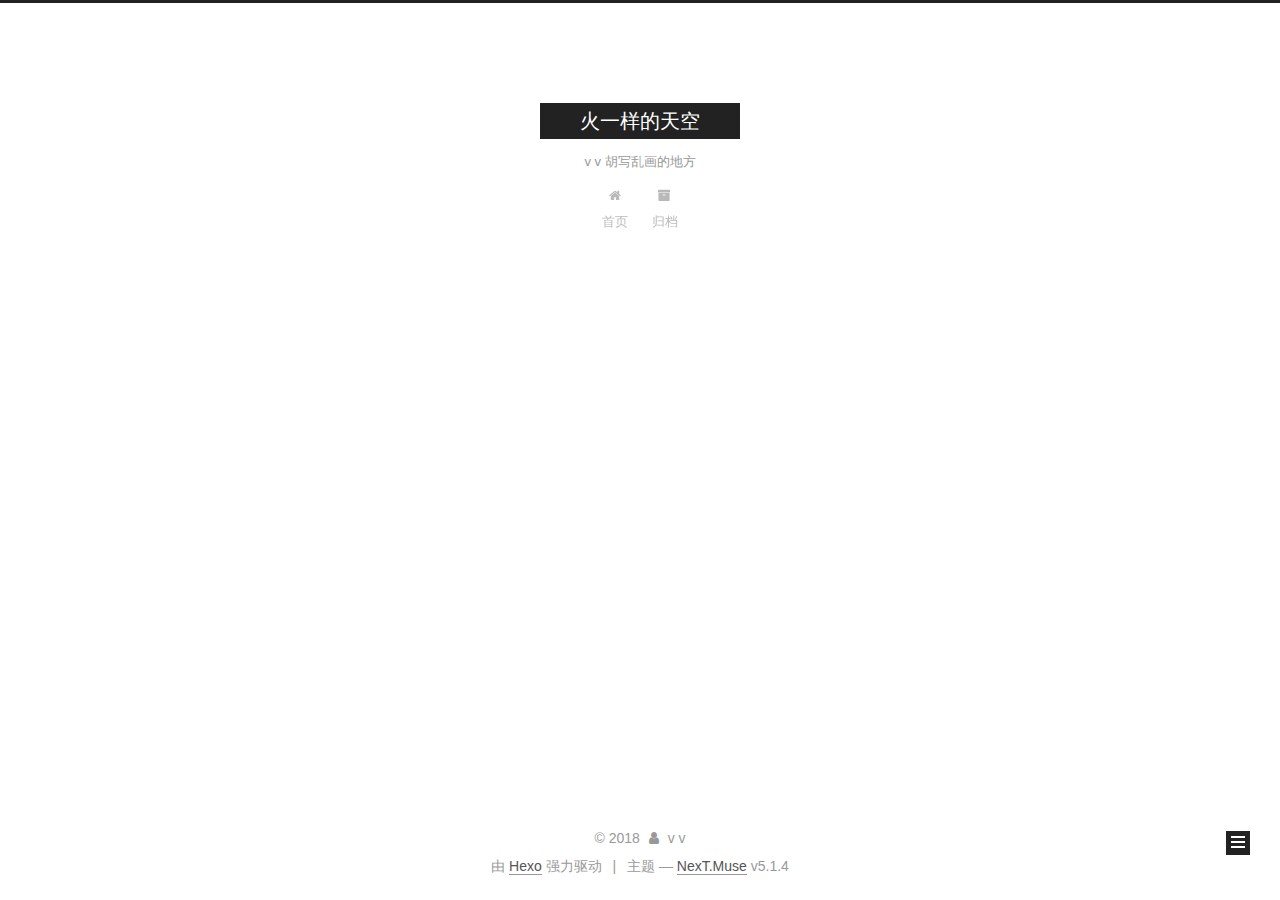
==== archives/index.html @ efc201fd "Site updated: 2018-07-16 17:12:53" ====
<!DOCTYPE html>



  


<html class="theme-next muse use-motion" lang="zh-Hans">
<head>
  <meta charset="UTF-8"/>
<meta http-equiv="X-UA-Compatible" content="IE=edge" />
<meta name="viewport" content="width=device-width, initial-scale=1, maximum-scale=1"/>
<meta name="theme-color" content="#222">









<meta http-equiv="Cache-Control" content="no-transform" />
<meta http-equiv="Cache-Control" content="no-siteapp" />
















  
  
  <link href="/lib/fancybox/source/jquery.fancybox.css?v=2.1.5" rel="stylesheet" type="text/css" />







<link href="/lib/font-awesome/css/font-awesome.min.css?v=4.6.2" rel="stylesheet" type="text/css" />

<link href="/css/main.css?v=5.1.4" rel="stylesheet" type="text/css" />


  <link rel="apple-touch-icon" sizes="180x180" href="/images/apple-touch-icon-next.png?v=5.1.4">


  <link rel="icon" type="image/png" sizes="32x32" href="/images/favicon-32x32-next.png?v=5.1.4">


  <link rel="icon" type="image/png" sizes="16x16" href="/images/favicon-16x16-next.png?v=5.1.4">


  <link rel="mask-icon" href="/images/logo.svg?v=5.1.4" color="#222">





  <meta name="keywords" content="Hexo, NexT" />










<meta property="og:type" content="website">
<meta property="og:title" content="火一样的天空">
<meta property="og:url" content="https://mao1yang.github.io/archives/index.html">
<meta property="og:site_name" content="火一样的天空">
<meta property="og:locale" content="zh-Hans">
<meta name="twitter:card" content="summary">
<meta name="twitter:title" content="火一样的天空">



<script type="text/javascript" id="hexo.configurations">
  var NexT = window.NexT || {};
  var CONFIG = {
    root: '/',
    scheme: 'Muse',
    version: '5.1.4',
    sidebar: {"position":"left","display":"post","offset":12,"b2t":false,"scrollpercent":false,"onmobile":false},
    fancybox: true,
    tabs: true,
    motion: {"enable":true,"async":false,"transition":{"post_block":"fadeIn","post_header":"slideDownIn","post_body":"slideDownIn","coll_header":"slideLeftIn","sidebar":"slideUpIn"}},
    duoshuo: {
      userId: '0',
      author: '博主'
    },
    algolia: {
      applicationID: '',
      apiKey: '',
      indexName: '',
      hits: {"per_page":10},
      labels: {"input_placeholder":"Search for Posts","hits_empty":"We didn't find any results for the search: ${query}","hits_stats":"${hits} results found in ${time} ms"}
    }
  };
</script>



  <link rel="canonical" href="https://mao1yang.github.io/archives/"/>





  <title>归档 | 火一样的天空</title>
  








</head>

<body itemscope itemtype="http://schema.org/WebPage" lang="zh-Hans">

  
  
    
  

  <div class="container sidebar-position-left page-archive">
    <div class="headband"></div>

    <header id="header" class="header" itemscope itemtype="http://schema.org/WPHeader">
      <div class="header-inner"><div class="site-brand-wrapper">
  <div class="site-meta ">
    

    <div class="custom-logo-site-title">
      <a href="/"  class="brand" rel="start">
        <span class="logo-line-before"><i></i></span>
        <span class="site-title">火一样的天空</span>
        <span class="logo-line-after"><i></i></span>
      </a>
    </div>
      
        <p class="site-subtitle">v v 胡写乱画的地方</p>
      
  </div>

  <div class="site-nav-toggle">
    <button>
      <span class="btn-bar"></span>
      <span class="btn-bar"></span>
      <span class="btn-bar"></span>
    </button>
  </div>
</div>

<nav class="site-nav">
  

  
    <ul id="menu" class="menu">
      
        
        <li class="menu-item menu-item-home">
          <a href="/" rel="section">
            
              <i class="menu-item-icon fa fa-fw fa-home"></i> <br />
            
            首页
          </a>
        </li>
      
        
        <li class="menu-item menu-item-archives">
          <a href="/archives/" rel="section">
            
              <i class="menu-item-icon fa fa-fw fa-archive"></i> <br />
            
            归档
          </a>
        </li>
      

      
    </ul>
  

  
</nav>



 </div>
    </header>

    <main id="main" class="main">
      <div class="main-inner">
        <div class="content-wrap">
          <div id="content" class="content">
            

  
  
  
  <div class="post-block archive">
    <div id="posts" class="posts-collapse">
      <span class="archive-move-on"></span>

      <span class="archive-page-counter">
        
        
        
          
        
        嗯..! 目前共计 1 篇日志。 继续努力。
      </span>

      

        
        
        

        
          
          <div class="collection-title">
            <h1 class="archive-year" id="archive-year-2018">2018</h1>
          </div>
        
        

        

  <article class="post post-type-normal" itemscope itemtype="http://schema.org/Article">
    <header class="post-header">

      <h2 class="post-title">
        
            <a class="post-title-link" href="/2018/07/16/hello-world/" itemprop="url">
              
                <span itemprop="name">Hello World TEST</span>
              
            </a>
        
      </h2>

      <div class="post-meta">
        <time class="post-time" itemprop="dateCreated"
              datetime="2018-07-16T15:25:06+02:00"
              content="2018-07-16" >
          07-16
        </time>
      </div>

    </header>
  </article>



      

    </div>
  </div>
  
  
  

  



          </div>
          


          

        </div>
        
          
  
  <div class="sidebar-toggle">
    <div class="sidebar-toggle-line-wrap">
      <span class="sidebar-toggle-line sidebar-toggle-line-first"></span>
      <span class="sidebar-toggle-line sidebar-toggle-line-middle"></span>
      <span class="sidebar-toggle-line sidebar-toggle-line-last"></span>
    </div>
  </div>

  <aside id="sidebar" class="sidebar">
    
    <div class="sidebar-inner">

      

      

      <section class="site-overview-wrap sidebar-panel sidebar-panel-active">
        <div class="site-overview">
          <div class="site-author motion-element" itemprop="author" itemscope itemtype="http://schema.org/Person">
            
              <p class="site-author-name" itemprop="name">v v</p>
              <p class="site-description motion-element" itemprop="description"></p>
          </div>

          <nav class="site-state motion-element">

            
              <div class="site-state-item site-state-posts">
              
                <a href="/archives/">
              
                  <span class="site-state-item-count">1</span>
                  <span class="site-state-item-name">日志</span>
                </a>
              </div>
            

            

            

          </nav>

          

          

          
          

          
          

          

        </div>
      </section>

      

      

    </div>
  </aside>


        
      </div>
    </main>

    <footer id="footer" class="footer">
      <div class="footer-inner">
        <div class="copyright">&copy; <span itemprop="copyrightYear">2018</span>
  <span class="with-love">
    <i class="fa fa-user"></i>
  </span>
  <span class="author" itemprop="copyrightHolder">v v</span>

  
</div>


  <div class="powered-by">由 <a class="theme-link" target="_blank" href="https://hexo.io">Hexo</a> 强力驱动</div>



  <span class="post-meta-divider">|</span>



  <div class="theme-info">主题 &mdash; <a class="theme-link" target="_blank" href="https://github.com/iissnan/hexo-theme-next">NexT.Muse</a> v5.1.4</div>




        







        
      </div>
    </footer>

    
      <div class="back-to-top">
        <i class="fa fa-arrow-up"></i>
        
      </div>
    

    

  </div>

  

<script type="text/javascript">
  if (Object.prototype.toString.call(window.Promise) !== '[object Function]') {
    window.Promise = null;
  }
</script>









  












  
  
    <script type="text/javascript" src="/lib/jquery/index.js?v=2.1.3"></script>
  

  
  
    <script type="text/javascript" src="/lib/fastclick/lib/fastclick.min.js?v=1.0.6"></script>
  

  
  
    <script type="text/javascript" src="/lib/jquery_lazyload/jquery.lazyload.js?v=1.9.7"></script>
  

  
  
    <script type="text/javascript" src="/lib/velocity/velocity.min.js?v=1.2.1"></script>
  

  
  
    <script type="text/javascript" src="/lib/velocity/velocity.ui.min.js?v=1.2.1"></script>
  

  
  
    <script type="text/javascript" src="/lib/fancybox/source/jquery.fancybox.pack.js?v=2.1.5"></script>
  


  


  <script type="text/javascript" src="/js/src/utils.js?v=5.1.4"></script>

  <script type="text/javascript" src="/js/src/motion.js?v=5.1.4"></script>



  
  

  

  


  <script type="text/javascript" src="/js/src/bootstrap.js?v=5.1.4"></script>



  


  




	





  





  












  





  

  

  

  
  

  

  

  

</body>
</html>
---- css/main.css ----
/* normalize.css v3.0.2 | MIT License | git.io/normalize */
html {
  font-family: sans-serif; /* 1 */
  -ms-text-size-adjust: 100%; /* 2 */
  -webkit-text-size-adjust: 100%; /* 2 */
}
body {
  margin: 0;
}
article,
aside,
details,
figcaption,
figure,
footer,
header,
hgroup,
main,
menu,
nav,
section,
summary {
  display: block;
}
audio,
canvas,
progress,
video {
  display: inline-block; /* 1 */
  vertical-align: baseline; /* 2 */
}
audio:not([controls]) {
  display: none;
  height: 0;
}
[hidden],
template {
  display: none;
}
a {
  background-color: transparent;
}
a:active,
a:hover {
  outline: 0;
}
abbr[title] {
  border-bottom: 1px dotted;
}
b,
strong {
  font-weight: bold;
}
dfn {
  font-style: italic;
}
h1 {
  font-size: 2em;
  margin: 0.67em 0;
}
mark {
  background: #ff0;
  color: #000;
}
small {
  font-size: 80%;
}
sub,
sup {
  font-size: 75%;
  line-height: 0;
  position: relative;
  vertical-align: baseline;
}
sup {
  top: -0.5em;
}
sub {
  bottom: -0.25em;
}
img {
  border: 0;
}
svg:not(:root) {
  overflow: hidden;
}
figure {
  margin: 1em 40px;
}
hr {
  -moz-box-sizing: content-box;
  box-sizing: content-box;
  height: 0;
}
pre {
  overflow: auto;
}
code,
kbd,
pre,
samp {
  font-family: monospace, monospace;
  font-size: 1em;
}
button,
input,
optgroup,
select,
textarea {
  color: inherit; /* 1 */
  font: inherit; /* 2 */
  margin: 0; /* 3 */
}
button {
  overflow: visible;
}
button,
select {
  text-transform: none;
}
button,
html input[type="button"],
input[type="reset"],
input[type="submit"] {
  -webkit-appearance: button; /* 2 */
  cursor: pointer; /* 3 */
}
button[disabled],
html input[disabled] {
  cursor: default;
}
button::-moz-focus-inner,
input::-moz-focus-inner {
  border: 0;
  padding: 0;
}
input {
  line-height: normal;
}
input[type="checkbox"],
input[type="radio"] {
  box-sizing: border-box; /* 1 */
  padding: 0; /* 2 */
}
input[type="number"]::-webkit-inner-spin-button,
input[type="number"]::-webkit-outer-spin-button {
  height: auto;
}
input[type="search"] {
  -webkit-appearance: textfield; /* 1 */
  -moz-box-sizing: content-box;
  -webkit-box-sizing: content-box; /* 2 */
  box-sizing: content-box;
}
input[type="search"]::-webkit-search-cancel-button,
input[type="search"]::-webkit-search-decoration {
  -webkit-appearance: none;
}
fieldset {
  border: 1px solid #c0c0c0;
  margin: 0 2px;
  padding: 0.35em 0.625em 0.75em;
}
legend {
  border: 0; /* 1 */
  padding: 0; /* 2 */
}
textarea {
  overflow: auto;
}
optgroup {
  font-weight: bold;
}
table {
  border-collapse: collapse;
  border-spacing: 0;
}
td,
th {
  padding: 0;
}
::selection {
  background: #262a30;
  color: #fff;
}
body {
  position: relative;
  font-family: 'Lato', "PingFang SC", "Microsoft YaHei", sans-serif;
  font-size: 14px;
  line-height: 2;
  color: #555;
  background: #fff;
}
@media (max-width: 767px) {
  body {
    padding-right: 0 !important;
  }
}
@media (min-width: 768px) and (max-width: 991px) {
  body {
    padding-right: 0 !important;
  }
}
@media (min-width: 1600px) {
  body {
    font-size: 16px;
  }
}
h1,
h2,
h3,
h4,
h5,
h6 {
  margin: 0;
  padding: 0;
  font-weight: bold;
  line-height: 1.5;
  font-family: 'Lato', "PingFang SC", "Microsoft YaHei", sans-serif;
}
h2,
h3,
h4,
h5,
h6 {
  margin: 20px 0 15px;
}
h1 {
  font-size: 22px;
}
@media (max-width: 767px) {
  h1 {
    font-size: 18px;
  }
}
h2 {
  font-size: 20px;
}
@media (max-width: 767px) {
  h2 {
    font-size: 16px;
  }
}
h3 {
  font-size: 18px;
}
@media (max-width: 767px) {
  h3 {
    font-size: 14px;
  }
}
h4 {
  font-size: 16px;
}
@media (max-width: 767px) {
  h4 {
    font-size: 12px;
  }
}
h5 {
  font-size: 14px;
}
@media (max-width: 767px) {
  h5 {
    font-size: 10px;
  }
}
h6 {
  font-size: 12px;
}
@media (max-width: 767px) {
  h6 {
    font-size: 8px;
  }
}
p {
  margin: 0 0 20px 0;
}
a {
  color: #555;
  text-decoration: none;
  outline: none;
  border-bottom: 1px solid #999;
  word-wrap: break-word;
}
a:hover {
  color: #222;
  border-bottom-color: #222;
}
blockquote {
  margin: 0;
  padding: 0;
}
img {
  display: block;
  margin: auto;
  max-width: 100%;
  height: auto;
}
hr {
  margin: 40px 0;
  height: 3px;
  border: none;
  background-color: #ddd;
  background-image: repeating-linear-gradient(-45deg, #fff, #fff 4px, transparent 4px, transparent 8px);
}
blockquote {
  padding: 0 15px;
  color: #666;
  border-left: 4px solid #ddd;
}
blockquote cite::before {
  content: "-";
  padding: 0 5px;
}
dt {
  font-weight: 700;
}
dd {
  margin: 0;
  padding: 0;
}
kbd {
  border: 1px solid #ccc;
  border-radius: 0.2em;
  box-shadow: 0.1em 0.1em 0.2em rgba(0,0,0,0.1);
  background-color: #f9f9f9;
  font-family: inherit;
  background-image: -webkit-linear-gradient(top, #eee, #fff, #eee);
  padding: 0.1em 0.3em;
  white-space: nowrap;
}
.text-left {
  text-align: left;
}
.text-center {
  text-align: center;
}
.text-right {
  text-align: right;
}
.text-justify {
  text-align: justify;
}
.text-nowrap {
  white-space: nowrap;
}
.text-lowercase {
  text-transform: lowercase;
}
.text-uppercase {
  text-transform: uppercase;
}
.text-capitalize {
  text-transform: capitalize;
}
.center-block {
  display: block;
  margin-left: auto;
  margin-right: auto;
}
.clearfix:before,
.clearfix:after {
  content: " ";
  display: table;
}
.clearfix:after {
  clear: both;
}
.pullquote {
  width: 45%;
}
.pullquote.left {
  float: left;
  margin-left: 5px;
  margin-right: 10px;
}
.pullquote.right {
  float: right;
  margin-left: 10px;
  margin-right: 5px;
}
.affix.affix.affix {
  position: fixed;
}
.translation {
  margin-top: -20px;
  font-size: 14px;
  color: #999;
}
.scrollbar-measure {
  width: 100px;
  height: 100px;
  overflow: scroll;
  position: absolute;
  top: -9999px;
}
.use-motion .motion-element {
  opacity: 0;
}
table {
  margin: 20px 0;
  width: 100%;
  border-collapse: collapse;
  border-spacing: 0;
  border: 1px solid #ddd;
  font-size: 14px;
  table-layout: fixed;
  word-wrap: break-all;
}
table>tbody>tr:nth-of-type(odd) {
  background-color: #f9f9f9;
}
table>tbody>tr:hover {
  background-color: #f5f5f5;
}
caption,
th,
td {
  padding: 8px;
  text-align: left;
  vertical-align: middle;
  font-weight: normal;
}
th,
td {
  border-bottom: 3px solid #ddd;
  border-right: 1px solid #eee;
}
th {
  padding-bottom: 10px;
  font-weight: 700;
}
td {
  border-bottom-width: 1px;
}
html,
body {
  height: 100%;
}
.container {
  position: relative;
  min-height: 100%;
}
.header-inner {
  margin: 0 auto;
  padding: 100px 0 70px;
  width: 700px;
}
@media (min-width: 1600px) {
  .container .header-inner {
    width: 900px;
  }
}
.main {
  padding-bottom: 150px;
}
.main-inner {
  margin: 0 auto;
  width: 700px;
}
@media (min-width: 1600px) {
  .container .main-inner {
    width: 900px;
  }
}
.footer {
  position: absolute;
  left: 0;
  bottom: 0;
  width: 100%;
  min-height: 50px;
}
.footer-inner {
  box-sizing: border-box;
  margin: 20px auto;
  width: 700px;
}
@media (min-width: 1600px) {
  .container .footer-inner {
    width: 900px;
  }
}
pre,
.highlight {
  overflow: auto;
  margin: 20px 0;
  padding: 0;
  font-size: 13px;
  color: #4d4d4c;
  background: #f7f7f7;
  line-height: 1.6;
}
pre,
code {
  font-family: consolas, Menlo, "PingFang SC", "Microsoft YaHei", monospace;
}
code {
  padding: 2px 4px;
  word-wrap: break-word;
  color: #555;
  background: #eee;
  border-radius: 3px;
  font-size: 13px;
}
pre {
  padding: 10px;
}
pre code {
  padding: 0;
  color: #4d4d4c;
  background: none;
  text-shadow: none;
}
.highlight {
  border-radius: 1px;
}
.highlight pre {
  border: none;
  margin: 0;
  padding: 10px 0;
}
.highlight table {
  margin: 0;
  width: auto;
  border: none;
}
.highlight td {
  border: none;
  padding: 0;
}
.highlight figcaption {
  font-size: 1em;
  color: #4d4d4c;
  line-height: 1em;
  margin-bottom: 1em;
}
.highlight figcaption:before,
.highlight figcaption:after {
  content: " ";
  display: table;
}
.highlight figcaption:after {
  clear: both;
}
.highlight figcaption a {
  float: right;
  color: #4d4d4c;
}
.highlight figcaption a:hover {
  border-bottom-color: #4d4d4c;
}
.highlight .gutter pre {
  padding-left: 10px;
  padding-right: 10px;
  color: #869194;
  text-align: right;
  background-color: #eff2f3;
}
.highlight .code pre {
  width: 100%;
  padding-left: 10px;
  padding-right: 10px;
  background-color: #f7f7f7;
}
.highlight .line {
  height: 20px;
}
.gutter {
  -webkit-user-select: none;
  -moz-user-select: none;
  -ms-user-select: none;
  user-select: none;
}
.gist table {
  width: auto;
}
.gist table td {
  border: none;
}
pre .deletion {
  background: #fdd;
}
pre .addition {
  background: #dfd;
}
pre .meta {
  color: #8959a8;
}
pre .comment {
  color: #8e908c;
}
pre .variable,
pre .attribute,
pre .tag,
pre .regexp,
pre .ruby .constant,
pre .xml .tag .title,
pre .xml .pi,
pre .xml .doctype,
pre .html .doctype,
pre .css .id,
pre .css .class,
pre .css .pseudo {
  color: #c82829;
}
pre .number,
pre .preprocessor,
pre .built_in,
pre .literal,
pre .params,
pre .constant,
pre .command {
  color: #f5871f;
}
pre .ruby .class .title,
pre .css .rules .attribute,
pre .string,
pre .value,
pre .inheritance,
pre .header,
pre .ruby .symbol,
pre .xml .cdata,
pre .special,
pre .number,
pre .formula {
  color: #718c00;
}
pre .title,
pre .css .hexcolor {
  color: #3e999f;
}
pre .function,
pre .python .decorator,
pre .python .title,
pre .ruby .function .title,
pre .ruby .title .keyword,
pre .perl .sub,
pre .javascript .title,
pre .coffeescript .title {
  color: #4271ae;
}
pre .keyword,
pre .javascript .function {
  color: #8959a8;
}
.full-image.full-image.full-image.full-image {
  border: none;
  max-width: 100%;
  width: auto;
  margin: 20px auto 25px;
}
@media (min-width: 992px) {
  .full-image.full-image.full-image.full-image {
    max-width: none;
    width: 110%;
    margin: 25px -5%;
  }
}
.blockquote-center,
.page-home .post-type-quote blockquote,
.page-post-detail .post-type-quote blockquote {
  position: relative;
  margin: 40px 0;
  padding: 0;
  border-left: none;
  text-align: center;
}
.blockquote-center::before,
.page-home .post-type-quote blockquote::before,
.page-post-detail .post-type-quote blockquote::before,
.blockquote-center::after,
.page-home .post-type-quote blockquote::after,
.page-post-detail .post-type-quote blockquote::after {
  position: absolute;
  content: ' ';
  display: block;
  width: 100%;
  height: 24px;
  opacity: 0.2;
  background-repeat: no-repeat;
  background-position: 0 -6px;
  background-size: 22px 22px;
}
.blockquote-center::before,
.page-home .post-type-quote blockquote::before,
.page-post-detail .post-type-quote blockquote::before {
  top: -20px;
  background-image: url("../images/quote-l.svg");
  border-top: 1px solid #ccc;
}
.blockquote-center::after,
.page-home .post-type-quote blockquote::after,
.page-post-detail .post-type-quote blockquote::after {
  bottom: -20px;
  background-image: url("../images/quote-r.svg");
  border-bottom: 1px solid #ccc;
  background-position: 100% 8px;
}
.blockquote-center p,
.page-home .post-type-quote blockquote p,
.page-post-detail .post-type-quote blockquote p,
.blockquote-center div,
.page-home .post-type-quote blockquote div,
.page-post-detail .post-type-quote blockquote div {
  text-align: center;
}
.post .post-body .group-picture img {
  box-sizing: border-box;
  padding: 0 3px;
  border: none;
}
.post .group-picture-row {
  overflow: hidden;
  margin-top: 6px;
}
.post .group-picture-row:first-child {
  margin-top: 0;
}
.post .group-picture-column {
  float: left;
}
.page-post-detail .post-body .group-picture-column {
  float: none;
  margin-top: 10px;
  width: auto !important;
}
.page-post-detail .post-body .group-picture-column img {
  margin: 0 auto;
}
.page-archive .group-picture-container {
  overflow: hidden;
}
.page-archive .group-picture-row {
  float: left;
}
.page-archive .group-picture-row:first-child {
  margin-top: 6px;
}
.page-archive .group-picture-column {
  max-width: 150px;
  max-height: 150px;
}
.post-body .note {
  position: relative;
  padding: 15px;
  margin-bottom: 20px;
  border: 1px solid #eee;
  border-left-width: 5px;
  border-radius: 3px;
}
.post-body .note h2,
.post-body .note h3,
.post-body .note h4,
.post-body .note h5,
.post-body .note h6 {
  margin-top: 0;
  margin-bottom: 0;
  border-bottom: initial;
  padding-top: 0 !important;
}
.post-body .note p:first-child,
.post-body .note ul:first-child,
.post-body .note ol:first-child,
.post-body .note table:first-child,
.post-body .note pre:first-child,
.post-body .note blockquote:first-child {
  margin-top: 0;
}
.post-body .note p:last-child,
.post-body .note ul:last-child,
.post-body .note ol:last-child,
.post-body .note table:last-child,
.post-body .note pre:last-child,
.post-body .note blockquote:last-child {
  margin-bottom: 0;
}
.post-body .note.default {
  border-left-color: #777;
}
.post-body .note.default h2,
.post-body .note.default h3,
.post-body .note.default h4,
.post-body .note.default h5,
.post-body .note.default h6 {
  color: #777;
}
.post-body .note.primary {
  border-left-color: #6f42c1;
}
.post-body .note.primary h2,
.post-body .note.primary h3,
.post-body .note.primary h4,
.post-body .note.primary h5,
.post-body .note.primary h6 {
  color: #6f42c1;
}
.post-body .note.info {
  border-left-color: #428bca;
}
.post-body .note.info h2,
.post-body .note.info h3,
.post-body .note.info h4,
.post-body .note.info h5,
.post-body .note.info h6 {
  color: #428bca;
}
.post-body .note.success {
  border-left-color: #5cb85c;
}
.post-body .note.success h2,
.post-body .note.success h3,
.post-body .note.success h4,
.post-body .note.success h5,
.post-body .note.success h6 {
  color: #5cb85c;
}
.post-body .note.warning {
  border-left-color: #f0ad4e;
}
.post-body .note.warning h2,
.post-body .note.warning h3,
.post-body .note.warning h4,
.post-body .note.warning h5,
.post-body .note.warning h6 {
  color: #f0ad4e;
}
.post-body .note.danger {
  border-left-color: #d9534f;
}
.post-body .note.danger h2,
.post-body .note.danger h3,
.post-body .note.danger h4,
.post-body .note.danger h5,
.post-body .note.danger h6 {
  color: #d9534f;
}
.post-body .label {
  display: inline;
  padding: 0 2px;
  white-space: nowrap;
}
.post-body .label.default {
  background-color: #f0f0f0;
}
.post-body .label.primary {
  background-color: #efe6f7;
}
.post-body .label.info {
  background-color: #e5f2f8;
}
.post-body .label.success {
  background-color: #e7f4e9;
}
.post-body .label.warning {
  background-color: #fcf6e1;
}
.post-body .label.danger {
  background-color: #fae8eb;
}
.post-body .tabs {
  position: relative;
  display: block;
  margin-bottom: 20px;
  padding-top: 10px;
}
.post-body .tabs ul.nav-tabs {
  margin: 0;
  padding: 0;
  display: flex;
  margin-bottom: -1px;
}
@media (max-width: 413px) {
  .post-body .tabs ul.nav-tabs {
    display: block;
    margin-bottom: 5px;
  }
}
.post-body .tabs ul.nav-tabs li.tab {
  list-style-type: none !important;
  margin: 0 0.25em 0 0;
  border-top: 3px solid transparent;
  border-left: 1px solid transparent;
  border-right: 1px solid transparent;
}
@media (max-width: 413px) {
  .post-body .tabs ul.nav-tabs li.tab {
    margin: initial;
    border-top: 1px solid transparent;
    border-left: 3px solid transparent;
    border-right: 1px solid transparent;
    border-bottom: 1px solid transparent;
  }
}
.post-body .tabs ul.nav-tabs li.tab a {
  outline: 0;
  border-bottom: initial;
  display: block;
  line-height: 1.8em;
  padding: 0.25em 0.75em;
  transition-duration: 0.2s;
  transition-timing-function: ease-out;
  transition-delay: 0s;
}
.post-body .tabs ul.nav-tabs li.tab a i {
  width: 1.285714285714286em;
}
.post-body .tabs ul.nav-tabs li.tab.active {
  border-top: 3px solid #fc6423;
  border-left: 1px solid #ddd;
  border-right: 1px solid #ddd;
  background-color: #fff;
}
@media (max-width: 413px) {
  .post-body .tabs ul.nav-tabs li.tab.active {
    border-top: 1px solid #ddd;
    border-left: 3px solid #fc6423;
    border-right: 1px solid #ddd;
    border-bottom: 1px solid #ddd;
  }
}
.post-body .tabs ul.nav-tabs li.tab.active a {
  cursor: default;
  color: #555;
}
.post-body .tabs .tab-content {
  background-color: #fff;
}
.post-body .tabs .tab-content .tab-pane {
  border: 1px solid #ddd;
  padding: 20px 20px 0 20px;
}
.post-body .tabs .tab-content .tab-pane:not(.active) {
  display: none !important;
}
.post-body .tabs .tab-content .tab-pane.active {
  display: block !important;
}
.btn {
  display: inline-block;
  padding: 0 20px;
  font-size: 14px;
  color: #fff;
  background: #222;
  border: 2px solid #222;
  text-decoration: none;
  border-radius: 0;
  transition-property: background-color;
  transition-duration: 0.2s;
  transition-timing-function: ease-in-out;
  transition-delay: 0s;
  line-height: 2;
}
.btn:hover {
  border-color: #222;
  color: #222;
  background: #fff;
}
.btn +.btn {
  margin: 0 0 8px 8px;
}
.btn .fa-fw {
  width: 1.285714285714286em;
  text-align: left;
}
.btn-bar {
  display: block;
  width: 22px;
  height: 2px;
  background: #555;
  border-radius: 1px;
}
.btn-bar+.btn-bar {
  margin-top: 4px;
}
.pagination {
  margin: 120px 0 40px;
  text-align: center;
  border-top: 1px solid #eee;
}
.page-number-basic,
.pagination .prev,
.pagination .next,
.pagination .page-number,
.pagination .space {
  display: inline-block;
  position: relative;
  top: -1px;
  margin: 0 10px;
  padding: 0 11px;
}
@media (max-width: 767px) {
  .page-number-basic,
  .pagination .prev,
  .pagination .next,
  .pagination .page-number,
  .pagination .space {
    margin: 0 5px;
  }
}
.pagination .prev,
.pagination .next,
.pagination .page-number {
  border-bottom: 0;
  border-top: 1px solid #eee;
  transition-property: border-color;
  transition-duration: 0.2s;
  transition-timing-function: ease-in-out;
  transition-delay: 0s;
}
.pagination .prev:hover,
.pagination .next:hover,
.pagination .page-number:hover {
  border-top-color: #222;
}
.pagination .space {
  padding: 0;
  margin: 0;
}
.pagination .prev {
  margin-left: 0;
}
.pagination .next {
  margin-right: 0;
}
.pagination .page-number.current {
  color: #fff;
  background: #ccc;
  border-top-color: #ccc;
}
@media (max-width: 767px) {
  .pagination {
    border-top: none;
  }
  .pagination .prev,
  .pagination .next,
  .pagination .page-number {
    margin-bottom: 10px;
    border-top: 0;
    border-bottom: 1px solid #eee;
    padding: 0 10px;
  }
  .pagination .prev:hover,
  .pagination .next:hover,
  .pagination .page-number:hover {
    border-bottom-color: #222;
  }
}
.comments {
  margin: 60px 20px 0;
}
.tag-cloud {
  text-align: center;
}
.tag-cloud a {
  display: inline-block;
  margin: 10px;
}
.back-to-top {
  box-sizing: border-box;
  position: fixed;
  bottom: -100px;
  right: 30px;
  z-index: 1050;
  padding: 0 6px;
  width: 24px;
  background: #222;
  font-size: 12px;
  opacity: 1;
  color: #fff;
  cursor: pointer;
  text-align: center;
  -webkit-transform: translateZ(0);
  transition-property: bottom;
  transition-duration: 0.2s;
  transition-timing-function: ease-in-out;
  transition-delay: 0s;
}
@media (min-width: 768px) and (max-width: 991px) {
  .back-to-top {
    display: none !important;
  }
}
@media (max-width: 767px) {
  .back-to-top {
    display: none !important;
  }
}
.back-to-top.back-to-top-on {
  bottom: 19px;
}
.header {
  background: transparent;
}
.header-inner {
  position: relative;
}
.headband {
  height: 3px;
  background: #222;
}
.site-meta {
  margin: 0;
  text-align: center;
}
@media (max-width: 767px) {
  .site-meta {
    text-align: center;
  }
}
.brand {
  position: relative;
  display: inline-block;
  padding: 0 40px;
  color: #fff;
  background: #222;
  border-bottom: none;
}
.brand:hover {
  color: #fff;
}
.logo {
  display: inline-block;
  margin-right: 5px;
  line-height: 36px;
  vertical-align: top;
}
.site-title {
  display: inline-block;
  vertical-align: top;
  line-height: 36px;
  font-size: 20px;
  font-weight: normal;
  font-family: 'Lato', "PingFang SC", "Microsoft YaHei", sans-serif;
}
.site-subtitle {
  margin-top: 10px;
  font-size: 13px;
  color: #999;
}
.use-motion .brand {
  opacity: 0;
}
.use-motion .logo,
.use-motion .site-title,
.use-motion .site-subtitle {
  opacity: 0;
  position: relative;
  top: -10px;
}
.site-nav-toggle {
  display: none;
  position: absolute;
  top: 10px;
  left: 10px;
}
@media (max-width: 767px) {
  .site-nav-toggle {
    display: block;
  }
}
.site-nav-toggle button {
  margin-top: 2px;
  padding: 9px 10px;
  background: transparent;
  border: none;
}
@media (max-width: 767px) {
  .site-nav {
    display: none;
    margin: 0 -10px;
    padding: 0 10px;
    clear: both;
    border-top: 1px solid #ddd;
  }
}
@media (min-width: 768px) and (max-width: 991px) {
  .site-nav {
    display: block !important;
  }
}
@media (min-width: 992px) {
  .site-nav {
    display: block !important;
  }
}
.menu {
  margin-top: 20px;
  padding-left: 0;
  text-align: center;
}
.menu .menu-item {
  display: inline-block;
  margin: 0 10px;
  list-style: none;
}
@media screen and (max-width: 767px) {
  .menu .menu-item {
    margin-top: 10px;
  }
}
.menu .menu-item a {
  display: block;
  font-size: 13px;
  line-height: inherit;
  border-bottom: 1px solid transparent;
  transition-property: border-color;
  transition-duration: 0.2s;
  transition-timing-function: ease-in-out;
  transition-delay: 0s;
}
.menu .menu-item a:hover {
  border-bottom-color: #222;
}
.menu .menu-item .fa {
  margin-right: 5px;
}
.use-motion .menu-item {
  opacity: 0;
}
.post-body {
  font-family: 'Lato', "PingFang SC", "Microsoft YaHei", sans-serif;
}
@media (max-width: 767px) {
  .post-body {
    word-break: break-word;
  }
}
.post-body .fancybox img {
  display: block !important;
  margin: 0 auto;
  cursor: pointer;
  cursor: zoom-in;
  cursor: -webkit-zoom-in;
}
.post-body .image-caption,
.post-body .figure .caption {
  margin: -20px auto 15px;
  text-align: center;
  font-size: 14px;
  color: #999;
  font-weight: bold;
  line-height: 1;
}
.post-sticky-flag {
  display: inline-block;
  font-size: 16px;
  -ms-transform: rotate(30deg);
  -webkit-transform: rotate(30deg);
  -moz-transform: rotate(30deg);
  -ms-transform: rotate(30deg);
  -o-transform: rotate(30deg);
  transform: rotate(30deg);
}
.use-motion .post-block,
.use-motion .pagination,
.use-motion .comments {
  opacity: 0;
}
.use-motion .post-header {
  opacity: 0;
}
.use-motion .post-body {
  opacity: 0;
}
.use-motion .collection-title {
  opacity: 0;
}
.posts-expand {
  padding-top: 40px;
}
@media (max-width: 767px) {
  .posts-expand {
    margin: 0 20px;
  }
  .post-body pre .gutter pre {
    padding-right: 10px;
  }
  .post-body .highlight {
    margin-left: 0px;
    margin-right: 0px;
    padding: 0;
  }
  .post-body .highlight .gutter pre {
    padding-right: 10px;
  }
}
@media (min-width: 992px) {
  .posts-expand .post-body {
    text-align: justify;
  }
}
.posts-expand .post-body h2,
.posts-expand .post-body h3,
.posts-expand .post-body h4,
.posts-expand .post-body h5,
.posts-expand .post-body h6 {
  padding-top: 10px;
}
.posts-expand .post-body h2 .header-anchor,
.posts-expand .post-body h3 .header-anchor,
.posts-expand .post-body h4 .header-anchor,
.posts-expand .post-body h5 .header-anchor,
.posts-expand .post-body h6 .header-anchor {
  float: right;
  margin-left: 10px;
  color: #ccc;
  border-bottom-style: none;
  visibility: hidden;
}
.posts-expand .post-body h2 .header-anchor:hover,
.posts-expand .post-body h3 .header-anchor:hover,
.posts-expand .post-body h4 .header-anchor:hover,
.posts-expand .post-body h5 .header-anchor:hover,
.posts-expand .post-body h6 .header-anchor:hover {
  color: inherit;
}
.posts-expand .post-body h2:hover .header-anchor,
.posts-expand .post-body h3:hover .header-anchor,
.posts-expand .post-body h4:hover .header-anchor,
.posts-expand .post-body h5:hover .header-anchor,
.posts-expand .post-body h6:hover .header-anchor {
  visibility: visible;
}
.posts-expand .post-body ul li {
  list-style: circle;
}
.posts-expand .post-body img {
  box-sizing: border-box;
  margin: auto;
  padding: 3px;
  border: 1px solid #ddd;
}
.posts-expand .post-body .fancybox img {
  margin: 0 auto 25px;
}
@media (max-width: 767px) {
  .posts-collapse {
    margin: 0 20px;
  }
  .posts-collapse .post-title,
  .posts-collapse .post-meta {
    display: block;
    width: auto;
    text-align: left;
  }
}
.posts-collapse {
  position: relative;
  z-index: 1010;
  margin-left: 55px;
}
.posts-collapse::after {
  content: " ";
  position: absolute;
  top: 20px;
  left: 0;
  margin-left: -2px;
  width: 4px;
  height: 100%;
  background: #f5f5f5;
  z-index: -1;
}
@media (max-width: 767px) {
  .posts-collapse {
    margin: 0 20px;
  }
}
.posts-collapse .collection-title {
  position: relative;
  margin: 60px 0;
}
.posts-collapse .collection-title h1,
.posts-collapse .collection-title h2 {
  margin-left: 20px;
}
.posts-collapse .collection-title small {
  color: #bbb;
  margin-left: 5px;
}
.posts-collapse .collection-title::before {
  content: " ";
  position: absolute;
  left: 0;
  top: 50%;
  margin-left: -4px;
  margin-top: -4px;
  width: 8px;
  height: 8px;
  background: #bbb;
  border-radius: 50%;
}
.posts-collapse .post {
  margin: 30px 0;
}
.posts-collapse .post-header {
  position: relative;
  transition-duration: 0.2s;
  transition-timing-function: ease-in-out;
  transition-delay: 0s;
  transition-property: border;
  border-bottom: 1px dashed #ccc;
}
.posts-collapse .post-header::before {
  content: " ";
  position: absolute;
  left: 0;
  top: 12px;
  width: 6px;
  height: 6px;
  margin-left: -4px;
  background: #bbb;
  border-radius: 50%;
  border: 1px solid #fff;
  transition-duration: 0.2s;
  transition-timing-function: ease-in-out;
  transition-delay: 0s;
  transition-property: background;
}
.posts-collapse .post-header:hover {
  border-bottom-color: #666;
}
.posts-collapse .post-header:hover::before {
  background: #222;
}
.posts-collapse .post-meta {
  position: absolute;
  font-size: 12px;
  left: 20px;
  top: 5px;
}
.posts-collapse .post-comments-count {
  display: none;
}
.posts-collapse .post-title {
  margin-left: 60px;
  font-size: 16px;
  font-weight: normal;
  line-height: inherit;
}
.posts-collapse .post-title::after {
  margin-left: 3px;
  opacity: 0.6;
}
.posts-collapse .post-title a {
  color: #666;
  border-bottom: none;
}
.page-home .post-type-quote .post-header,
.page-post-detail .post-type-quote .post-header,
.page-home .post-type-quote .post-tags,
.page-post-detail .post-type-quote .post-tags {
  display: none;
}
.posts-expand .post-title {
  text-align: center;
  word-break: break-word;
  font-weight: 400;
}
.posts-expand .post-title-link {
  display: inline-block;
  position: relative;
  color: #555;
  border-bottom: none;
  line-height: 1.2;
  vertical-align: top;
}
.posts-expand .post-title-link::before {
  content: "";
  position: absolute;
  width: 100%;
  height: 2px;
  bottom: 0;
  left: 0;
  background-color: #000;
  visibility: hidden;
  -webkit-transform: scaleX(0);
  -moz-transform: scaleX(0);
  -ms-transform: scaleX(0);
  -o-transform: scaleX(0);
  transform: scaleX(0);
  transition-duration: 0.2s;
  transition-timing-function: ease-in-out;
  transition-delay: 0s;
}
.posts-expand .post-title-link:hover::before {
  visibility: visible;
  -webkit-transform: scaleX(1);
  -moz-transform: scaleX(1);
  -ms-transform: scaleX(1);
  -o-transform: scaleX(1);
  transform: scaleX(1);
}
.posts-expand .post-title-link .fa {
  font-size: 16px;
}
.posts-expand .post-meta {
  margin: 3px 0 60px 0;
  color: #999;
  font-family: 'Lato', "PingFang SC", "Microsoft YaHei", sans-serif;
  font-size: 12px;
  text-align: center;
}
.posts-expand .post-meta .post-category-list {
  display: inline-block;
  margin: 0;
  padding: 3px;
}
.posts-expand .post-meta .post-category-list-link {
  color: #999;
}
.posts-expand .post-meta .post-description {
  font-size: 14px;
  margin-top: 2px;
}
.post-meta-divider {
  margin: 0 0.5em;
}
.post-meta-item-icon {
  margin-right: 3px;
}
@media (min-width: 768px) and (max-width: 991px) {
  .post-meta-item-icon {
    display: inline-block;
  }
}
@media (max-width: 767px) {
  .post-meta-item-icon {
    display: inline-block;
  }
}
@media (min-width: 768px) and (max-width: 991px) {
  .post-meta-item-text {
    display: none;
  }
}
@media (max-width: 767px) {
  .post-meta-item-text {
    display: none;
  }
}
@media (max-width: 767px) {
  .posts-expand .post-comments-count {
    display: none;
  }
}
.post-button {
  margin-top: 40px;
}
.posts-expand .post-tags {
  margin-top: 40px;
  text-align: center;
}
.posts-expand .post-tags a {
  display: inline-block;
  margin-right: 10px;
  font-size: 13px;
}
.post-nav {
  display: table;
  margin-top: 15px;
  width: 100%;
  border-top: 1px solid #eee;
}
.post-nav-divider {
  display: table-cell;
  width: 10%;
}
.post-nav-item {
  display: table-cell;
  padding: 10px 0 0 0;
  width: 45%;
  vertical-align: top;
}
.post-nav-item a {
  position: relative;
  display: block;
  line-height: 25px;
  font-size: 14px;
  color: #555;
  border-bottom: none;
}
.post-nav-item a:hover {
  color: #222;
  border-bottom: none;
}
.post-nav-item a:active {
  top: 2px;
}
.post-nav-item .fa {
  position: absolute;
  top: 8px;
  left: 0;
  font-size: 12px;
}
.post-nav-next a {
  padding-left: 15px;
}
.post-nav-prev {
  text-align: right;
}
.post-nav-prev a {
  padding-right: 15px;
}
.post-nav-prev .fa {
  right: 0;
  left: auto;
}
.posts-expand .post-eof {
  display: block;
  margin: 80px auto 60px;
  width: 8%;
  height: 1px;
  background: #ccc;
  text-align: center;
}
.post:last-child .post-eof.post-eof.post-eof {
  display: none;
}
.post-gallery {
  display: table;
  table-layout: fixed;
  width: 100%;
  border-collapse: separate;
}
.post-gallery-row {
  display: table-row;
}
.post-gallery .post-gallery-img {
  display: table-cell;
  text-align: center;
  vertical-align: middle;
  border: none;
}
.post-gallery .post-gallery-img img {
  max-width: 100%;
  max-height: 100%;
  border: none;
}
.fancybox-close,
.fancybox-close:hover {
  border: none;
}
.rtl.post-body p,
.rtl.post-body a,
.rtl.post-body h1,
.rtl.post-body h2,
.rtl.post-body h3,
.rtl.post-body h4,
.rtl.post-body h5,
.rtl.post-body h6,
.rtl.post-body li,
.rtl.post-body ul,
.rtl.post-body ol {
  direction: rtl;
  font-family: UKIJ Ekran;
}
.rtl.post-title {
  font-family: UKIJ Ekran;
}
.sidebar {
  position: fixed;
  right: 0;
  top: 0;
  bottom: 0;
  width: 0;
  z-index: 1040;
  box-shadow: inset 0 2px 6px #000;
  background: #222;
  -webkit-transform: translateZ(0);
}
.sidebar a {
  color: #999;
  border-bottom-color: #555;
}
.sidebar a:hover {
  color: #eee;
}
@media (min-width: 768px) and (max-width: 991px) {
  .sidebar {
    display: none !important;
  }
}
@media (max-width: 767px) {
  .sidebar {
    display: none !important;
  }
}
.sidebar-inner {
  position: relative;
  padding: 20px 10px;
  color: #999;
  text-align: center;
}
.site-overview-wrap {
  overflow: hidden;
}
.site-overview {
  overflow-y: auto;
  overflow-x: hidden;
}
.sidebar-toggle {
  position: fixed;
  right: 30px;
  bottom: 45px;
  width: 14px;
  height: 14px;
  padding: 5px;
  background: #222;
  line-height: 0;
  z-index: 1050;
  cursor: pointer;
  -webkit-transform: translateZ(0);
}
@media (min-width: 768px) and (max-width: 991px) {
  .sidebar-toggle {
    display: none !important;
  }
}
@media (max-width: 767px) {
  .sidebar-toggle {
    display: none !important;
  }
}
.sidebar-toggle-line {
  position: relative;
  display: inline-block;
  vertical-align: top;
  height: 2px;
  width: 100%;
  background: #fff;
  margin-top: 3px;
}
.sidebar-toggle-line:first-child {
  margin-top: 0;
}
.site-author-image {
  display: block;
  margin: 0 auto;
  padding: 2px;
  max-width: 96px;
  height: auto;
  border: 2px solid #333;
}
.site-author-name {
  margin: 5px 0 0;
  text-align: center;
  color: #f5f5f5;
  font-weight: normal;
}
.site-description {
  margin-top: 5px;
  text-align: center;
  font-size: 14px;
  color: #999;
}
.site-state {
  overflow: hidden;
  line-height: 1.4;
  white-space: nowrap;
  text-align: center;
}
.site-state-item {
  display: inline-block;
  padding: 0 15px;
  border-left: 1px solid #333;
}
.site-state-item:first-child {
  border-left: none;
}
.site-state-item a {
  border-bottom: none;
}
.site-state-item-count {
  display: block;
  text-align: center;
  color: inherit;
  font-weight: 600;
  font-size: 18px;
}
.site-state-item-name {
  font-size: 13px;
  color: inherit;
}
.feed-link {
  margin-top: 20px;
}
.feed-link a {
  display: inline-block;
  padding: 0 15px;
  color: #fc6423;
  border: 1px solid #fc6423;
  border-radius: 4px;
}
.feed-link a i {
  color: #fc6423;
  font-size: 14px;
}
.feed-link a:hover {
  color: #fff;
  background: #fc6423;
}
.feed-link a:hover i {
  color: #fff;
}
.links-of-author {
  margin-top: 20px;
}
.links-of-author a {
  display: inline-block;
  vertical-align: middle;
  margin-right: 10px;
  margin-bottom: 10px;
  border-bottom-color: #555;
  font-size: 13px;
}
.links-of-author a:before {
  display: inline-block;
  vertical-align: middle;
  margin-right: 3px;
  content: " ";
  width: 4px;
  height: 4px;
  border-radius: 50%;
  background: #829c04;
}
.links-of-blogroll {
  font-size: 13px;
}
.links-of-blogroll-title {
  margin-top: 20px;
  font-size: 14px;
  font-weight: 600;
}
.links-of-blogroll-list {
  margin: 0;
  padding: 0;
  list-style: none;
}
.links-of-blogroll-item {
  padding: 2px 10px;
}
.links-of-blogroll-item a {
  max-width: 280px;
  box-sizing: border-box;
  display: inline-block;
  overflow: hidden;
  white-space: nowrap;
  text-overflow: ellipsis;
}
.sidebar-nav {
  margin: 0 0 20px;
  padding-left: 0;
}
.sidebar-nav li {
  display: inline-block;
  cursor: pointer;
  border-bottom: 1px solid transparent;
  font-size: 14px;
  color: #555;
}
.sidebar-nav li:hover {
  color: #f5f5f5;
}
.page-post-detail .sidebar-nav-toc {
  padding: 0 5px;
}
.page-post-detail .sidebar-nav-overview {
  margin-left: 10px;
}
.sidebar-nav .sidebar-nav-active {
  color: #87daff;
  border-bottom-color: #87daff;
}
.sidebar-nav .sidebar-nav-active:hover {
  color: #87daff;
}
.sidebar-panel {
  display: none;
}
.sidebar-panel-active {
  display: block;
}
.post-toc-empty {
  font-size: 14px;
  color: #666;
}
.post-toc-wrap {
  overflow: hidden;
}
.post-toc {
  overflow: auto;
}
.post-toc ol {
  margin: 0;
  padding: 0 2px 5px 10px;
  text-align: left;
  list-style: none;
  font-size: 14px;
}
.post-toc ol > ol {
  padding-left: 0;
}
.post-toc ol a {
  transition-duration: 0.2s;
  transition-timing-function: ease-in-out;
  transition-delay: 0s;
  transition-property: all;
  color: #999;
  border-bottom-color: #555;
}
.post-toc ol a:hover {
  color: #ccc;
  border-bottom-color: #ccc;
}
.post-toc .nav-item {
  overflow: hidden;
  text-overflow: ellipsis;
  text-align: justify;
  white-space: nowrap;
  line-height: 1.8;
}
.post-toc .nav .nav-child {
  display: none;
}
.post-toc .nav .active > .nav-child {
  display: block;
}
.post-toc .nav .active-current > .nav-child {
  display: block;
}
.post-toc .nav .active-current > .nav-child > .nav-item {
  display: block;
}
.post-toc .nav .active > a {
  color: #87daff;
  border-bottom-color: #87daff;
}
.post-toc .nav .active-current > a {
  color: #87daff;
}
.post-toc .nav .active-current > a:hover {
  color: #87daff;
}
.footer {
  font-size: 14px;
  color: #999;
}
.footer img {
  border: none;
}
.footer-inner {
  text-align: center;
}
.with-love {
  display: inline-block;
  margin: 0 5px;
}
.powered-by,
.theme-info {
  display: inline-block;
}
.cc-license {
  margin-top: 10px;
  text-align: center;
}
.cc-license .cc-opacity {
  opacity: 0.7;
  border-bottom: none;
}
.cc-license .cc-opacity:hover {
  opacity: 0.9;
}
.cc-license img {
  display: inline-block;
}
.theme-next #ds-thread #ds-reset {
  color: #555;
}
.theme-next #ds-thread #ds-reset .ds-replybox {
  margin-bottom: 30px;
}
.theme-next #ds-thread #ds-reset .ds-replybox .ds-avatar,
.theme-next #ds-reset .ds-avatar img {
  box-shadow: none;
}
.theme-next #ds-thread #ds-reset .ds-textarea-wrapper {
  border-color: #c7d4e1;
  background: none;
  border-top-right-radius: 3px;
  border-top-left-radius: 3px;
}
.theme-next #ds-thread #ds-reset .ds-textarea-wrapper textarea {
  height: 60px;
}
.theme-next #ds-reset .ds-rounded-top {
  border-radius: 0;
}
.theme-next #ds-thread #ds-reset .ds-post-toolbar {
  box-sizing: border-box;
  border: 1px solid #c7d4e1;
  background: #f6f8fa;
}
.theme-next #ds-thread #ds-reset .ds-post-options {
  height: 40px;
  border: none;
  background: none;
}
.theme-next #ds-thread #ds-reset .ds-toolbar-buttons {
  top: 11px;
}
.theme-next #ds-thread #ds-reset .ds-sync {
  top: 5px;
}
.theme-next #ds-thread #ds-reset .ds-post-button {
  top: 4px;
  right: 5px;
  width: 90px;
  height: 30px;
  border: 1px solid #c5ced7;
  border-radius: 3px;
  background-image: linear-gradient(#fbfbfc, #f5f7f9);
  color: #60676d;
}
.theme-next #ds-thread #ds-reset .ds-post-button:hover {
  background-position: 0 -30px;
  color: #60676d;
}
.theme-next #ds-thread #ds-reset .ds-comments-info {
  padding: 10px 0;
}
.theme-next #ds-thread #ds-reset .ds-sort {
  display: none;
}
.theme-next #ds-thread #ds-reset li.ds-tab a.ds-current {
  border: none;
  background: #f6f8fa;
  color: #60676d;
}
.theme-next #ds-thread #ds-reset li.ds-tab a.ds-current:hover {
  background-color: #e9f0f7;
  color: #60676d;
}
.theme-next #ds-thread #ds-reset li.ds-tab a {
  border-radius: 2px;
  padding: 5px;
}
.theme-next #ds-thread #ds-reset .ds-login-buttons p {
  color: #999;
  line-height: 36px;
}
.theme-next #ds-thread #ds-reset .ds-login-buttons .ds-service-list li {
  height: 28px;
}
.theme-next #ds-thread #ds-reset .ds-service-list a {
  background: none;
  padding: 5px;
  border: 1px solid;
  border-radius: 3px;
  text-align: center;
}
.theme-next #ds-thread #ds-reset .ds-service-list a:hover {
  color: #fff;
  background: #666;
}
.theme-next #ds-thread #ds-reset .ds-service-list .ds-weibo {
  color: #fc9b00;
  border-color: #fc9b00;
}
.theme-next #ds-thread #ds-reset .ds-service-list .ds-weibo:hover {
  background: #fc9b00;
}
.theme-next #ds-thread #ds-reset .ds-service-list .ds-qq {
  color: #60a3ec;
  border-color: #60a3ec;
}
.theme-next #ds-thread #ds-reset .ds-service-list .ds-qq:hover {
  background: #60a3ec;
}
.theme-next #ds-thread #ds-reset .ds-service-list .ds-renren {
  color: #2e7ac4;
  border-color: #2e7ac4;
}
.theme-next #ds-thread #ds-reset .ds-service-list .ds-renren:hover {
  background: #2e7ac4;
}
.theme-next #ds-thread #ds-reset .ds-service-list .ds-douban {
  color: #37994c;
  border-color: #37994c;
}
.theme-next #ds-thread #ds-reset .ds-service-list .ds-douban:hover {
  background: #37994c;
}
.theme-next #ds-thread #ds-reset .ds-service-list .ds-kaixin {
  color: #fef20d;
  border-color: #fef20d;
}
.theme-next #ds-thread #ds-reset .ds-service-list .ds-kaixin:hover {
  background: #fef20d;
}
.theme-next #ds-thread #ds-reset .ds-service-list .ds-netease {
  color: #f00;
  border-color: #f00;
}
.theme-next #ds-thread #ds-reset .ds-service-list .ds-netease:hover {
  background: #f00;
}
.theme-next #ds-thread #ds-reset .ds-service-list .ds-sohu {
  color: #ffcb05;
  border-color: #ffcb05;
}
.theme-next #ds-thread #ds-reset .ds-service-list .ds-sohu:hover {
  background: #ffcb05;
}
.theme-next #ds-thread #ds-reset .ds-service-list .ds-baidu {
  color: #2831e0;
  border-color: #2831e0;
}
.theme-next #ds-thread #ds-reset .ds-service-list .ds-baidu:hover {
  background: #2831e0;
}
.theme-next #ds-thread #ds-reset .ds-service-list .ds-google {
  color: #166bec;
  border-color: #166bec;
}
.theme-next #ds-thread #ds-reset .ds-service-list .ds-google:hover {
  background: #166bec;
}
.theme-next #ds-thread #ds-reset .ds-service-list .ds-weixin {
  color: #00ce0d;
  border-color: #00ce0d;
}
.theme-next #ds-thread #ds-reset .ds-service-list .ds-weixin:hover {
  background: #00ce0d;
}
.theme-next #ds-thread #ds-reset .ds-service-list .ds-more-services {
  border: none;
}
.theme-next #ds-thread #ds-reset .ds-service-list .ds-more-services:hover {
  background: none;
}
.theme-next #ds-reset .duoshuo-ua-admin {
  display: inline-block;
  color: #f00;
}
.theme-next #ds-reset .duoshuo-ua-platform,
.theme-next #ds-reset .duoshuo-ua-browser {
  color: #ccc;
}
.theme-next #ds-reset .duoshuo-ua-platform .fa,
.theme-next #ds-reset .duoshuo-ua-browser .fa {
  display: inline-block;
  margin-right: 3px;
}
.theme-next #ds-reset .duoshuo-ua-separator {
  display: inline-block;
  margin-left: 5px;
}
.theme-next .this_ua {
  background-color: #ccc !important;
  border-radius: 4px;
  padding: 0 5px !important;
  margin: 1px 1px !important;
  border: 1px solid #bbb !important;
  color: #fff;
  display: inline-block !important;
}
.theme-next .this_ua.admin {
  background-color: #d9534f !important;
  border-color: #d9534f !important;
}
.theme-next .this_ua.platform.iOS,
.theme-next .this_ua.platform.Mac,
.theme-next .this_ua.platform.Windows {
  background-color: #39b3d7 !important;
  border-color: #46b8da !important;
}
.theme-next .this_ua.platform.Linux {
  background-color: #3a3a3a !important;
  border-color: #1f1f1f !important;
}
.theme-next .this_ua.platform.Android {
  background-color: #00c47d !important;
  border-color: #01b171 !important;
}
.theme-next .this_ua.browser.Mobile,
.theme-next .this_ua.browser.Chrome {
  background-color: #5cb85c !important;
  border-color: #4cae4c !important;
}
.theme-next .this_ua.browser.Firefox {
  background-color: #f0ad4e !important;
  border-color: #eea236 !important;
}
.theme-next .this_ua.browser.Maxthon,
.theme-next .this_ua.browser.IE {
  background-color: #428bca !important;
  border-color: #357ebd !important;
}
.theme-next .this_ua.browser.baidu,
.theme-next .this_ua.browser.UCBrowser,
.theme-next .this_ua.browser.Opera {
  background-color: #d9534f !important;
  border-color: #d43f3a !important;
}
.theme-next .this_ua.browser.Android,
.theme-next .this_ua.browser.QQBrowser {
  background-color: #78ace9 !important;
  border-color: #4cae4c !important;
}
.post-spread {
  margin-top: 20px;
  text-align: center;
}
.jiathis_style {
  display: inline-block;
}
.jiathis_style a {
  border: none;
}
.fa {
  font-family: FontAwesome !important;
}
.post-spread {
  margin-top: 20px;
  text-align: center;
}
.bdshare-slide-button-box a {
  border: none;
}
.bdsharebuttonbox {
  display: inline-block;
}
.bdsharebuttonbox a {
  border: none;
}
.local-search-pop-overlay {
  position: fixed;
  width: 100%;
  height: 100%;
  top: 0;
  left: 0;
  z-index: 2080;
  background-color: rgba(0,0,0,0.3);
}
.local-search-popup {
  display: none;
  position: fixed;
  top: 10%;
  left: 50%;
  margin-left: -350px;
  width: 700px;
  height: 80%;
  padding: 0;
  background: #fff;
  color: #333;
  z-index: 9999;
  border-radius: 5px;
}
@media (max-width: 767px) {
  .local-search-popup {
    padding: 0;
    top: 0;
    left: 0;
    margin: 0;
    width: 100%;
    height: 100%;
    border-radius: 0;
  }
}
.local-search-popup ul.search-result-list {
  padding: 0;
  margin: 0 5px;
}
.local-search-popup p.search-result {
  border-bottom: 1px dashed #ccc;
  padding: 5px 0;
}
.local-search-popup a.search-result-title {
  font-weight: bold;
  font-size: 16px;
}
.local-search-popup .search-keyword {
  border-bottom: 1px dashed #f00;
  font-weight: bold;
  color: #f00;
}
.local-search-popup .local-search-header {
  padding: 5px;
  height: 36px;
  background: #f5f5f5;
  border-top-left-radius: 5px;
  border-top-right-radius: 5px;
}
.local-search-popup #local-search-result {
  overflow: auto;
  position: relative;
  padding: 5px 25px;
  height: calc(100% - 55px);
}
.local-search-popup .local-search-input-wrapper {
  display: inline-block;
  width: calc(100% - 90px);
  height: 36px;
  line-height: 36px;
  padding: 0 5px;
}
.local-search-popup .local-search-input-wrapper input {
  padding: 8px 0;
  height: 20px;
  display: block;
  width: 100%;
  outline: none;
  border: none;
  background: transparent;
  vertical-align: middle;
}
.local-search-popup .search-icon,
.local-search-popup .popup-btn-close {
  display: inline-block;
  font-size: 18px;
  color: #999;
  height: 36px;
  width: 18px;
  padding-left: 10px;
  padding-right: 10px;
}
.local-search-popup .search-icon {
  float: left;
}
.local-search-popup .popup-btn-close {
  border-left: 1px solid #eee;
  float: right;
  cursor: pointer;
}
.local-search-popup #no-result {
  position: absolute;
  left: 50%;
  top: 50%;
  -webkit-transform: translate(-50%, -50%);
  -webkit-transform: translate(-50%, -50%);
  -moz-transform: translate(-50%, -50%);
  -ms-transform: translate(-50%, -50%);
  -o-transform: translate(-50%, -50%);
  transform: translate(-50%, -50%);
  color: #ccc;
}
.site-uv,
.site-pv,
.page-pv {
  display: inline-block;
}
.site-uv .busuanzi-value,
.site-pv .busuanzi-value,
.page-pv .busuanzi-value {
  margin: 0 5px;
}
.site-uv {
  margin-right: 10px;
}
.site-uv::after {
  content: "|";
  padding-left: 10px;
}
.page-archive .archive-page-counter {
  position: relative;
  top: 3px;
  left: 20px;
}
@media (max-width: 767px) {
  .page-archive .archive-page-counter {
    top: 5px;
  }
}
.page-archive .posts-collapse .archive-move-on {
  position: absolute;
  top: 11px;
  left: 0;
  margin-left: -6px;
  width: 10px;
  height: 10px;
  opacity: 0.5;
  background: #555;
  border: 1px solid #fff;
  border-radius: 50%;
}
.category-all-page .category-all-title {
  text-align: center;
}
.category-all-page .category-all {
  margin-top: 20px;
}
.category-all-page .category-list {
  margin: 0;
  padding: 0;
  list-style: none;
}
.category-all-page .category-list-item {
  margin: 5px 10px;
}
.category-all-page .category-list-count {
  color: #bbb;
}
.category-all-page .category-list-count:before {
  display: inline;
  content: " (";
}
.category-all-page .category-list-count:after {
  display: inline;
  content: ") ";
}
.category-all-page .category-list-child {
  padding-left: 10px;
}
#schedule ul#event-list {
  padding-left: 30px;
}
#schedule ul#event-list hr {
  margin: 20px 0 45px 0 !important;
  background: #222;
}
#schedule ul#event-list hr:after {
  display: inline-block;
  content: 'NOW';
  background: #222;
  color: #fff;
  font-weight: bold;
  text-align: right;
  padding: 0 5px;
}
#schedule ul#event-list li.event {
  margin: 20px 0px;
  background: #f9f9f9;
  padding-left: 10px;
  min-height: 40px;
}
#schedule ul#event-list li.event h2.event-summary {
  margin: 0;
  padding-bottom: 3px;
}
#schedule ul#event-list li.event h2.event-summary:before {
  display: inline-block;
  font-family: FontAwesome;
  font-size: 8px;
  content: '\f111';
  vertical-align: middle;
  margin-right: 25px;
  color: #bbb;
}
#schedule ul#event-list li.event span.event-relative-time {
  display: inline-block;
  font-size: 12px;
  font-weight: 400;
  padding-left: 12px;
  color: #bbb;
}
#schedule ul#event-list li.event span.event-details {
  display: block;
  color: #bbb;
  margin-left: 56px;
  padding-top: 3px;
  padding-bottom: 6px;
  text-indent: -24px;
  line-height: 18px;
}
#schedule ul#event-list li.event span.event-details:before {
  text-indent: 0;
  display: inline-block;
  width: 14px;
  font-family: FontAwesome;
  text-align: center;
  margin-right: 9px;
  color: #bbb;
}
#schedule ul#event-list li.event span.event-details.event-location:before {
  content: '\f041';
}
#schedule ul#event-list li.event span.event-details.event-duration:before {
  content: '\f017';
}
#schedule ul#event-list li.event-past {
  background: #fcfcfc;
}
#schedule ul#event-list li.event-past > * {
  opacity: 0.6;
}
#schedule ul#event-list li.event-past h2.event-summary {
  color: #bbb;
}
#schedule ul#event-list li.event-past h2.event-summary:before {
  color: #dfdfdf;
}
#schedule ul#event-list li.event-now {
  background: #222;
  color: #fff;
  padding: 15px 0 15px 10px;
}
#schedule ul#event-list li.event-now h2.event-summary:before {
  -webkit-transform: scale(1.2);
  -moz-transform: scale(1.2);
  -ms-transform: scale(1.2);
  -o-transform: scale(1.2);
  transform: scale(1.2);
  color: #fff;
  animation: dot-flash 1s alternate infinite ease-in-out;
}
#schedule ul#event-list li.event-now * {
  color: #fff !important;
}
@-moz-keyframes dot-flash {
  from {
    opacity: 1;
    -webkit-transform: scale(1.1);
    -moz-transform: scale(1.1);
    -ms-transform: scale(1.1);
    -o-transform: scale(1.1);
    transform: scale(1.1);
  }
  to {
    opacity: 0;
    -webkit-transform: scale(1);
    -moz-transform: scale(1);
    -ms-transform: scale(1);
    -o-transform: scale(1);
    transform: scale(1);
  }
}
@-webkit-keyframes dot-flash {
  from {
    opacity: 1;
    -webkit-transform: scale(1.1);
    -moz-transform: scale(1.1);
    -ms-transform: scale(1.1);
    -o-transform: scale(1.1);
    transform: scale(1.1);
  }
  to {
    opacity: 0;
    -webkit-transform: scale(1);
    -moz-transform: scale(1);
    -ms-transform: scale(1);
    -o-transform: scale(1);
    transform: scale(1);
  }
}
@-o-keyframes dot-flash {
  from {
    opacity: 1;
    -webkit-transform: scale(1.1);
    -moz-transform: scale(1.1);
    -ms-transform: scale(1.1);
    -o-transform: scale(1.1);
    transform: scale(1.1);
  }
  to {
    opacity: 0;
    -webkit-transform: scale(1);
    -moz-transform: scale(1);
    -ms-transform: scale(1);
    -o-transform: scale(1);
    transform: scale(1);
  }
}
@keyframes dot-flash {
  from {
    opacity: 1;
    -webkit-transform: scale(1.1);
    -moz-transform: scale(1.1);
    -ms-transform: scale(1.1);
    -o-transform: scale(1.1);
    transform: scale(1.1);
  }
  to {
    opacity: 0;
    -webkit-transform: scale(1);
    -moz-transform: scale(1);
    -ms-transform: scale(1);
    -o-transform: scale(1);
    transform: scale(1);
  }
}
.page-post-detail .sidebar-toggle-line {
  background: #87daff;
}
.page-post-detail .comments {
  overflow: hidden;
}
@media (max-width: 767px) {
  .header-inner,
  .container .main-inner,
  .footer-inner {
    width: auto;
  }
}
embed {
  display: block;
  margin: 0px auto 25px auto;
}
.custom-logo .site-meta-headline {
  text-align: center;
}
.custom-logo .brand {
  background: none;
}
.custom-logo .site-title {
  margin: 10px auto 0;
  font-size: 24px;
  color: #222;
}
.custom-logo .site-title a {
  border: none;
}
.custom-logo-image {
  margin: 0 auto;
  padding: 5px;
  max-width: 150px;
  background: #fff;
}
@media (max-width: 767px) {
  .site-nav {
    position: absolute;
    left: 0;
    top: 52px;
    margin: 0;
    width: 100%;
    padding: 0;
    background: #fff;
    border-bottom: 1px solid #ddd;
    z-index: 1030;
  }
}
@media (max-width: 767px) {
  .menu {
    text-align: left;
  }
}
@media (max-width: 767px) {
  .menu .menu-item {
    display: block;
    margin: 0 10px;
    vertical-align: top;
  }
}
@media (max-width: 767px) {
  .menu .menu-item br {
    display: none;
  }
}
@media (max-width: 767px) {
  .menu .menu-item a {
    padding: 5px 10px;
  }
}
.menu .menu-item .fa {
  margin-right: 0;
}
.site-search form {
  display: none;
}
.links-of-blogroll-inline .links-of-blogroll-item {
  display: inline-block;
}
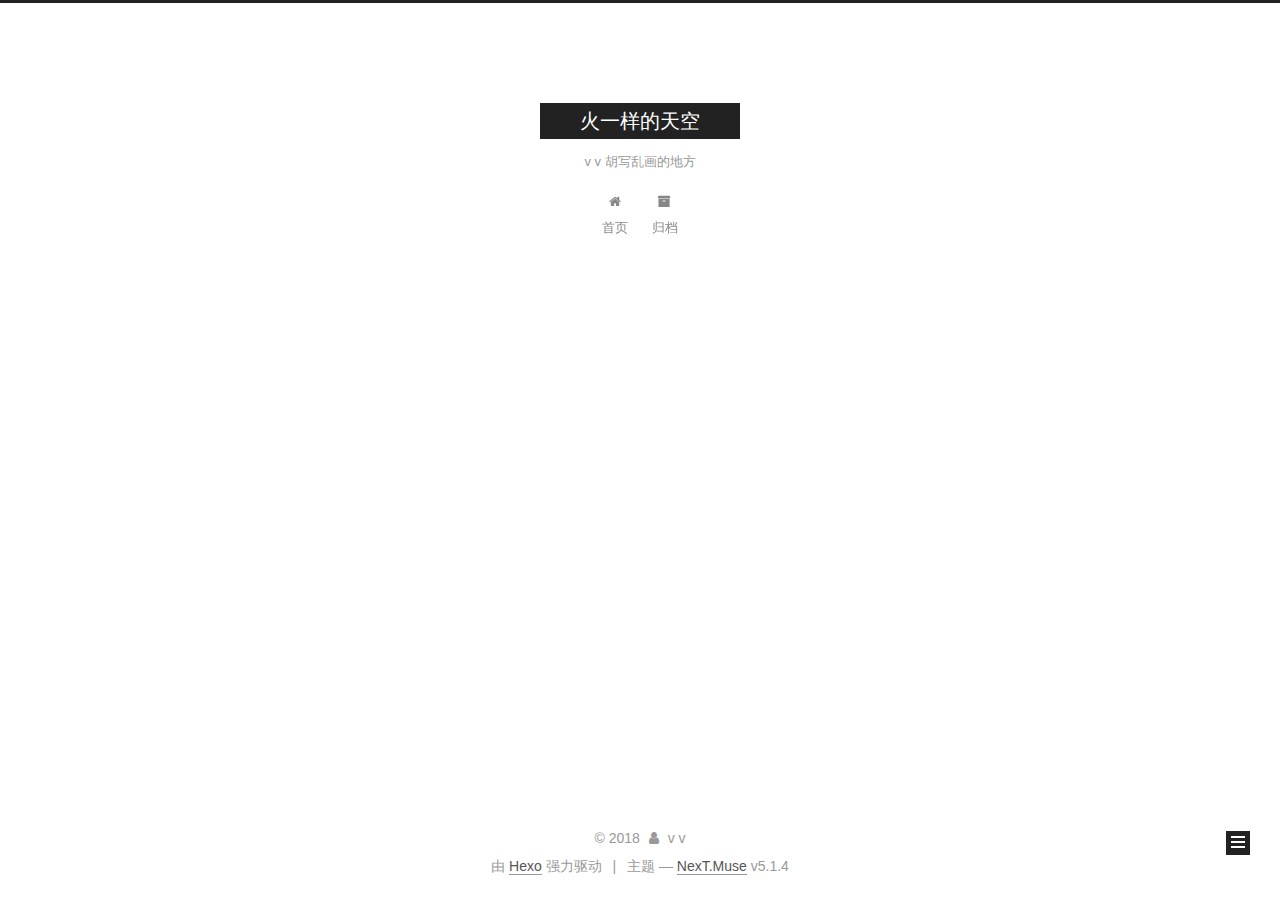
==== commit 4d9cbbf9: "Site updated: 2018-08-21 16:33:26" ====
--- a/archives/index.html
+++ b/archives/index.html
@@ -227,7 +227,7 @@
         
           
         
-        嗯..! 目前共计 1 篇日志。 继续努力。
+        嗯..! 目前共计 3 篇日志。 继续努力。
       </span>
 
       
@@ -241,6 +241,80 @@
           <div class="collection-title">
             <h1 class="archive-year" id="archive-year-2018">2018</h1>
           </div>
+        
+        
+
+        
+
+  <article class="post post-type-normal" itemscope itemtype="http://schema.org/Article">
+    <header class="post-header">
+
+      <h2 class="post-title">
+        
+            <a class="post-title-link" href="/2018/08/21/transfer_this_Koi/" itemprop="url">
+              
+                <span itemprop="name">转发这条锦鲤</span>
+              
+            </a>
+        
+      </h2>
+
+      <div class="post-meta">
+        <time class="post-time" itemprop="dateCreated"
+              datetime="2018-08-21T16:20:10+02:00"
+              content="2018-08-21" >
+          08-21
+        </time>
+      </div>
+
+    </header>
+  </article>
+
+
+
+      
+
+        
+        
+        
+
+        
+        
+
+        
+
+  <article class="post post-type-normal" itemscope itemtype="http://schema.org/Article">
+    <header class="post-header">
+
+      <h2 class="post-title">
+        
+            <a class="post-title-link" href="/2018/07/16/My-New-Post/" itemprop="url">
+              
+                <span itemprop="name">My New Post</span>
+              
+            </a>
+        
+      </h2>
+
+      <div class="post-meta">
+        <time class="post-time" itemprop="dateCreated"
+              datetime="2018-07-16T17:17:10+02:00"
+              content="2018-07-16" >
+          07-16
+        </time>
+      </div>
+
+    </header>
+  </article>
+
+
+
+      
+
+        
+        
+        
+
         
         
 
@@ -325,7 +399,7 @@
               
                 <a href="/archives/">
               
-                  <span class="site-state-item-count">1</span>
+                  <span class="site-state-item-count">3</span>
                   <span class="site-state-item-name">日志</span>
                 </a>
               </div>
--- a/css/main.css
+++ b/css/main.css
@@ -1822,7 +1822,7 @@
   width: 4px;
   height: 4px;
   border-radius: 50%;
-  background: #829c04;
+  background: #47de0a;
 }
 .links-of-blogroll {
   font-size: 13px;
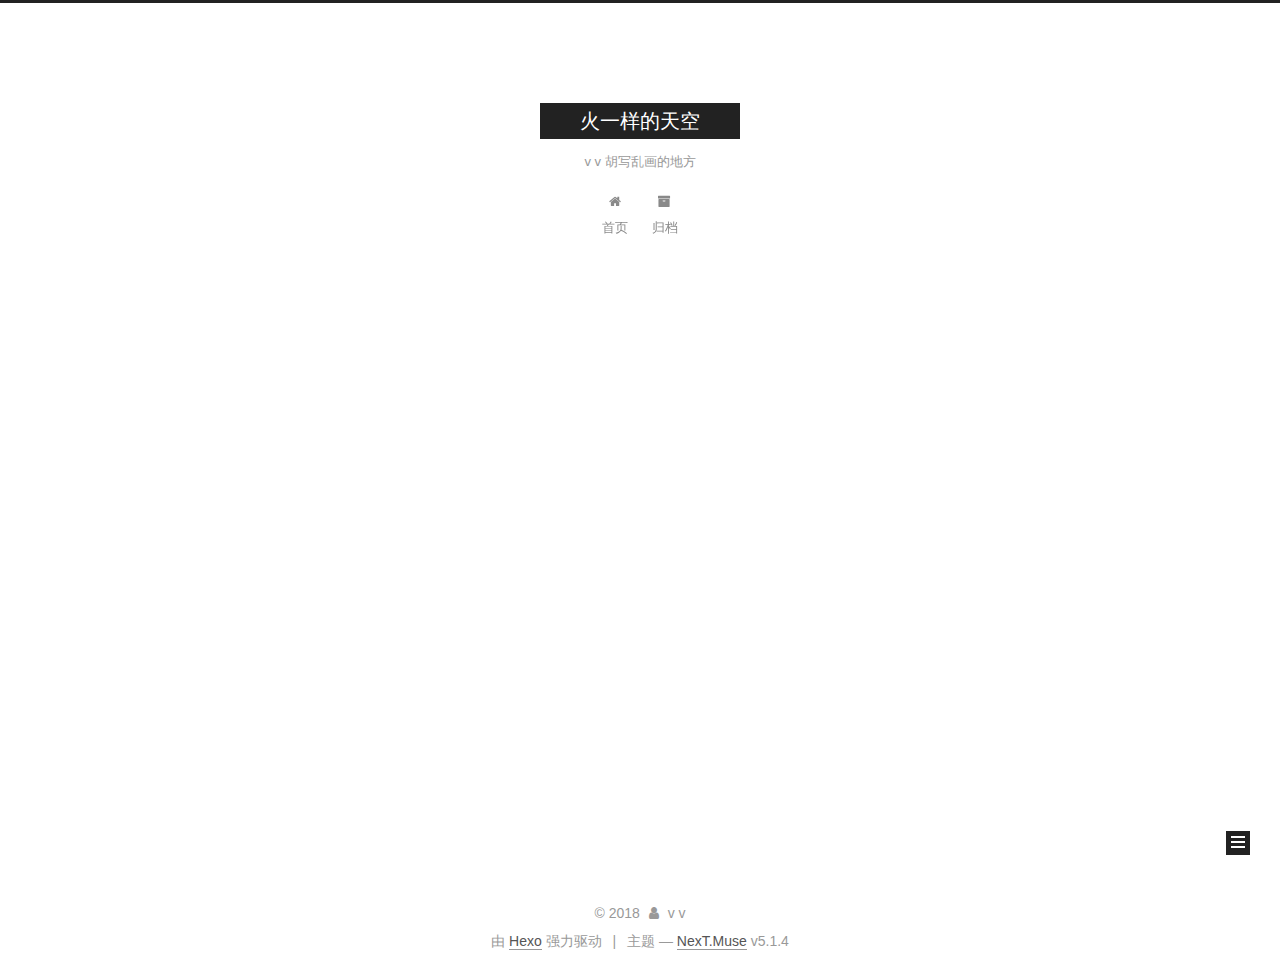
==== commit 7832218d: "Site updated: 2018-08-24 17:17:50" ====
--- a/archives/index.html
+++ b/archives/index.html
@@ -227,7 +227,7 @@
         
           
         
-        嗯..! 目前共计 3 篇日志。 继续努力。
+        嗯..! 目前共计 4 篇日志。 继续努力。
       </span>
 
       
@@ -241,6 +241,43 @@
           <div class="collection-title">
             <h1 class="archive-year" id="archive-year-2018">2018</h1>
           </div>
+        
+        
+
+        
+
+  <article class="post post-type-normal" itemscope itemtype="http://schema.org/Article">
+    <header class="post-header">
+
+      <h2 class="post-title">
+        
+            <a class="post-title-link" href="/2018/08/24/dontaskwestandest/" itemprop="url">
+              
+                <span itemprop="name">立言立德，无问西东</span>
+              
+            </a>
+        
+      </h2>
+
+      <div class="post-meta">
+        <time class="post-time" itemprop="dateCreated"
+              datetime="2018-08-24T17:07:10+02:00"
+              content="2018-08-24" >
+          08-24
+        </time>
+      </div>
+
+    </header>
+  </article>
+
+
+
+      
+
+        
+        
+        
+
         
         
 
@@ -399,7 +436,7 @@
               
                 <a href="/archives/">
               
-                  <span class="site-state-item-count">3</span>
+                  <span class="site-state-item-count">4</span>
                   <span class="site-state-item-name">日志</span>
                 </a>
               </div>
--- a/css/main.css
+++ b/css/main.css
@@ -1822,7 +1822,7 @@
   width: 4px;
   height: 4px;
   border-radius: 50%;
-  background: #47de0a;
+  background: #7c79ff;
 }
 .links-of-blogroll {
   font-size: 13px;
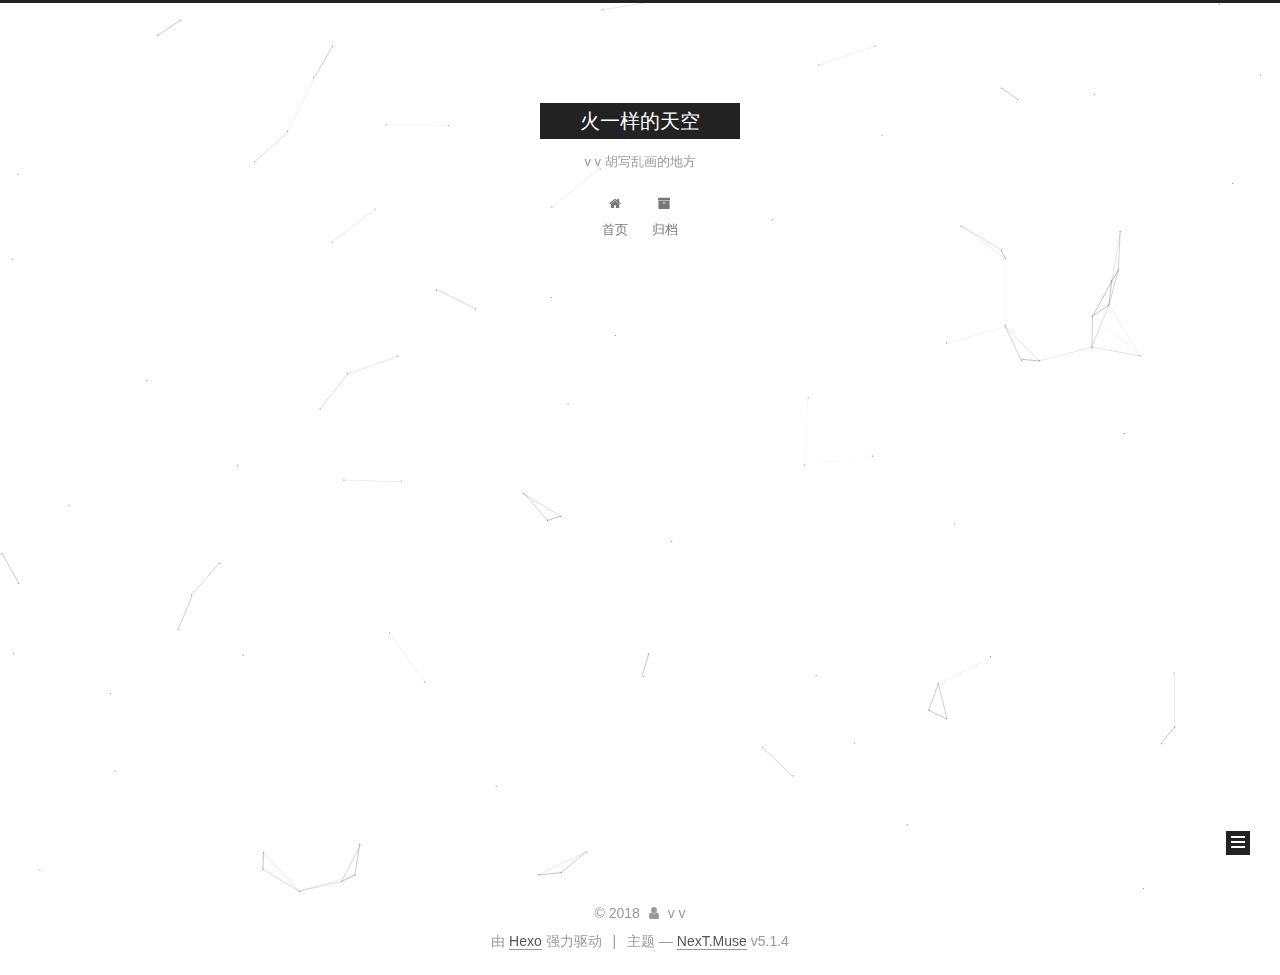
==== commit 9eae2bbe: "Site updated: 2018-08-27 11:06:27" ====
--- a/archives/index.html
+++ b/archives/index.html
@@ -542,6 +542,8 @@
   
 
 
+  
+
 
 
 
@@ -580,6 +582,11 @@
   
   
     <script type="text/javascript" src="/lib/fancybox/source/jquery.fancybox.pack.js?v=2.1.5"></script>
+  
+
+  
+  
+    <script type="text/javascript" src="/lib/canvas-nest/canvas-nest.min.js"></script>
   
 
 
--- a/css/main.css
+++ b/css/main.css
@@ -1822,7 +1822,7 @@
   width: 4px;
   height: 4px;
   border-radius: 50%;
-  background: #7c79ff;
+  background: #20ffc9;
 }
 .links-of-blogroll {
   font-size: 13px;
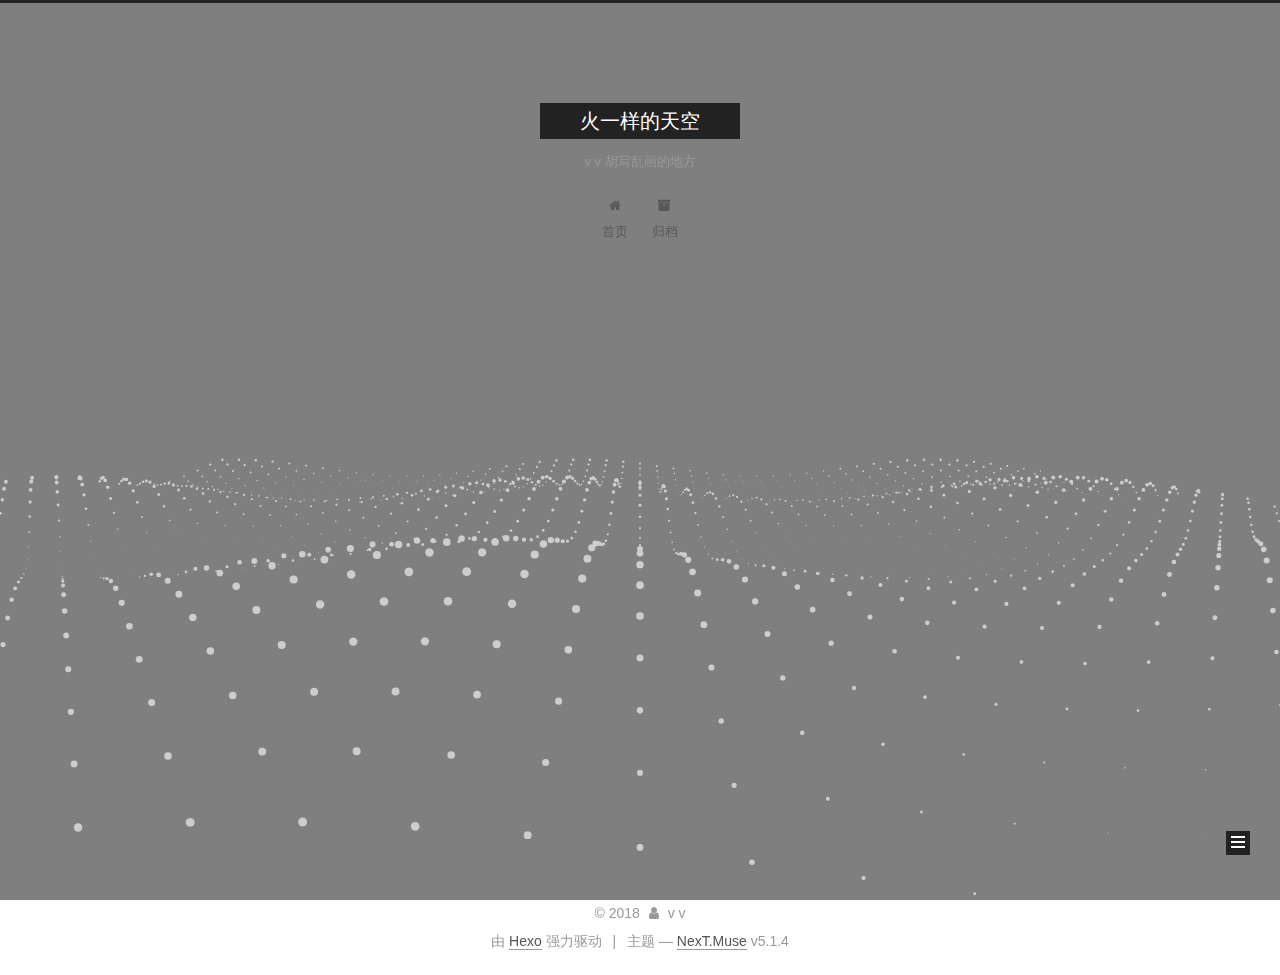
==== commit 5eec30c2: "Site updated: 2018-08-27 11:15:55" ====
--- a/archives/index.html
+++ b/archives/index.html
@@ -542,9 +542,10 @@
   
 
 
-  
-
-
+
+
+  
+  
 
 
 
@@ -586,7 +587,12 @@
 
   
   
-    <script type="text/javascript" src="/lib/canvas-nest/canvas-nest.min.js"></script>
+    <script type="text/javascript" src="/lib/three/three.min.js"></script>
+  
+
+  
+  
+    <script type="text/javascript" src="/lib/three/three-waves.min.js"></script>
   
 
 
@@ -666,4 +672,6 @@
   
 
 </body>
+<!-- 页面点击小红心 -->
+<script type="text/javascript" src="/js/src/love.js"></script>
 </html>
--- a/css/main.css
+++ b/css/main.css
@@ -1822,7 +1822,7 @@
   width: 4px;
   height: 4px;
   border-radius: 50%;
-  background: #20ffc9;
+  background: #cd5c12;
 }
 .links-of-blogroll {
   font-size: 13px;
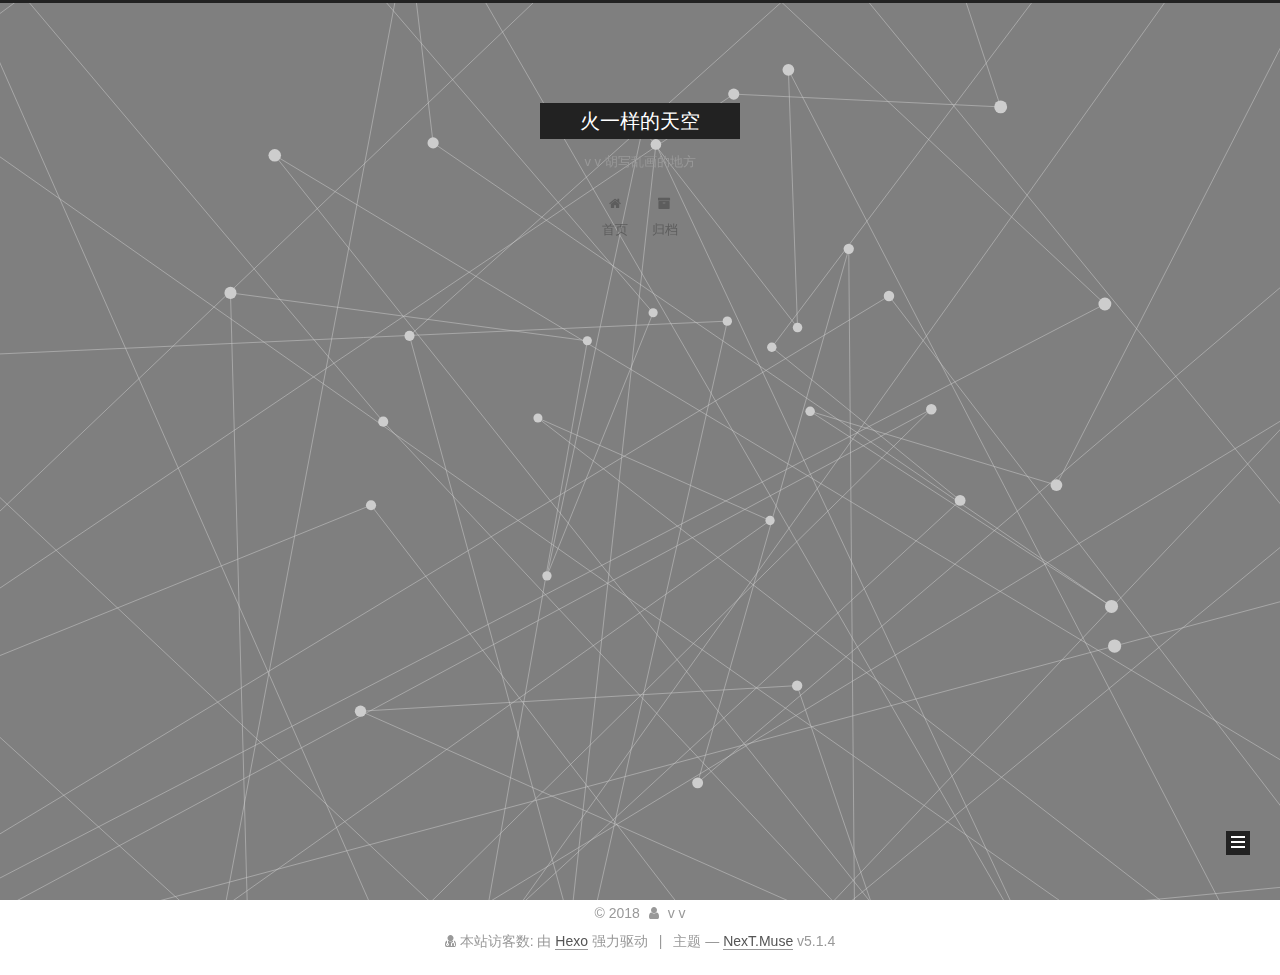
==== commit 9ad61bb2: "Site updated: 2018-08-27 11:24:54" ====
--- a/archives/index.html
+++ b/archives/index.html
@@ -477,7 +477,8 @@
 
     <footer id="footer" class="footer">
       <div class="footer-inner">
-        <div class="copyright">&copy; <span itemprop="copyrightYear">2018</span>
+        <script async src="https://dn-lbstatics.qbox.me/busuanzi/2.3/busuanzi.pure.mini.js"></script>
+<div class="copyright">&copy; <span itemprop="copyrightYear">2018</span>
   <span class="with-love">
     <i class="fa fa-user"></i>
   </span>
@@ -487,6 +488,11 @@
 </div>
 
 
+<div class="powered-by">
+<i class="fa fa-user-md"></i><span id="busuanzi_container_site_uv">
+  本站访客数:<span id="busuanzi_value_site_uv"></span>
+</span>
+</div>
   <div class="powered-by">由 <a class="theme-link" target="_blank" href="https://hexo.io">Hexo</a> 强力驱动</div>
 
 
@@ -544,10 +550,10 @@
 
 
 
-  
-  
-
-
+
+
+  
+  
 
 
 
@@ -592,7 +598,7 @@
 
   
   
-    <script type="text/javascript" src="/lib/three/three-waves.min.js"></script>
+    <script type="text/javascript" src="/lib/three/canvas_lines.min.js"></script>
   
 
 
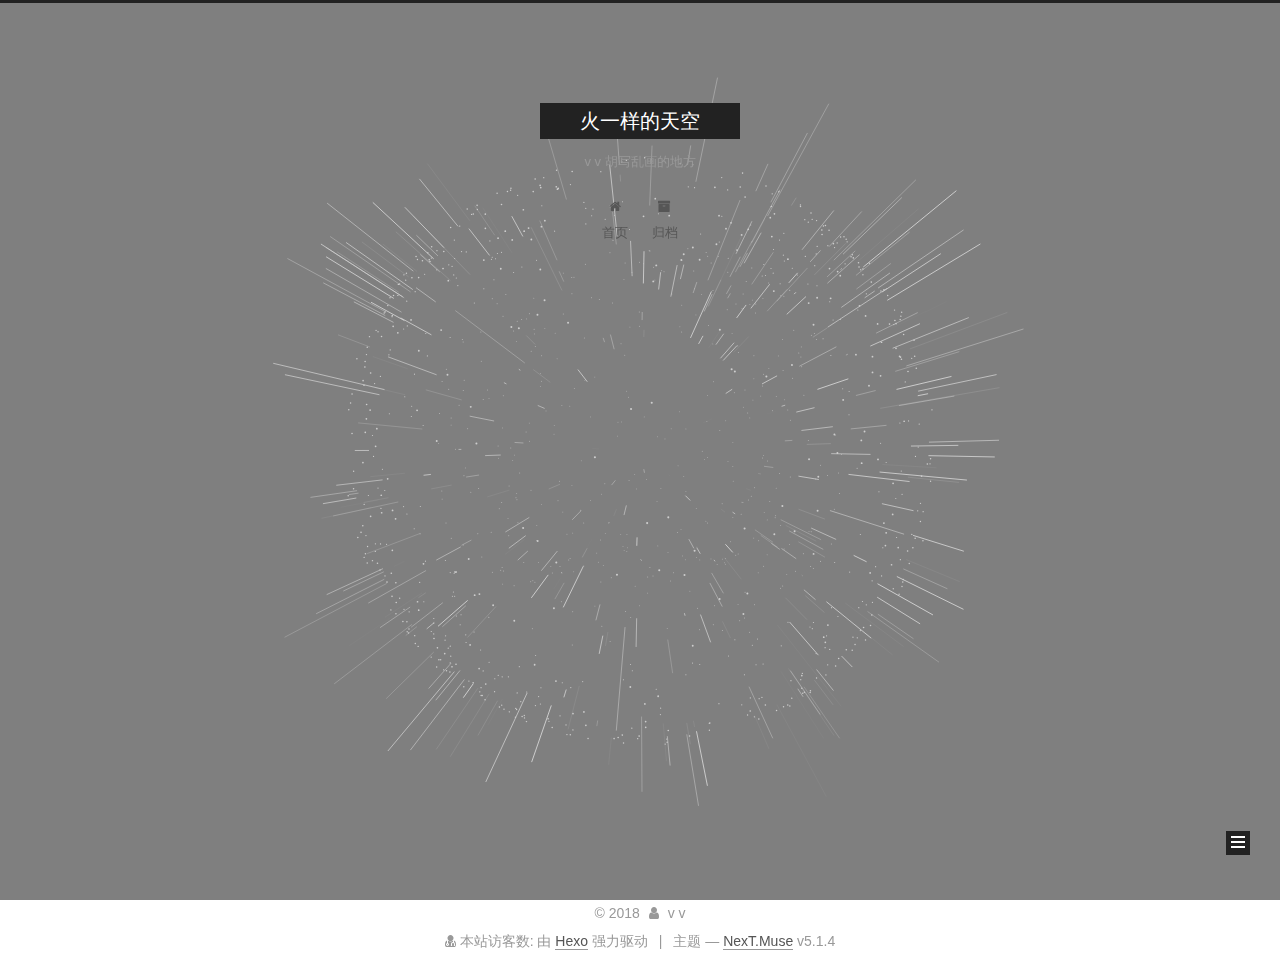
==== commit 8a838317: "Site updated: 2018-08-27 11:30:51" ====
--- a/archives/index.html
+++ b/archives/index.html
@@ -552,10 +552,10 @@
 
 
 
-  
-  
-
-
+
+
+  
+  
 
 
 
@@ -598,7 +598,7 @@
 
   
   
-    <script type="text/javascript" src="/lib/three/canvas_lines.min.js"></script>
+    <script type="text/javascript" src="/lib/three/canvas_sphere.min.js"></script>
   
 
 
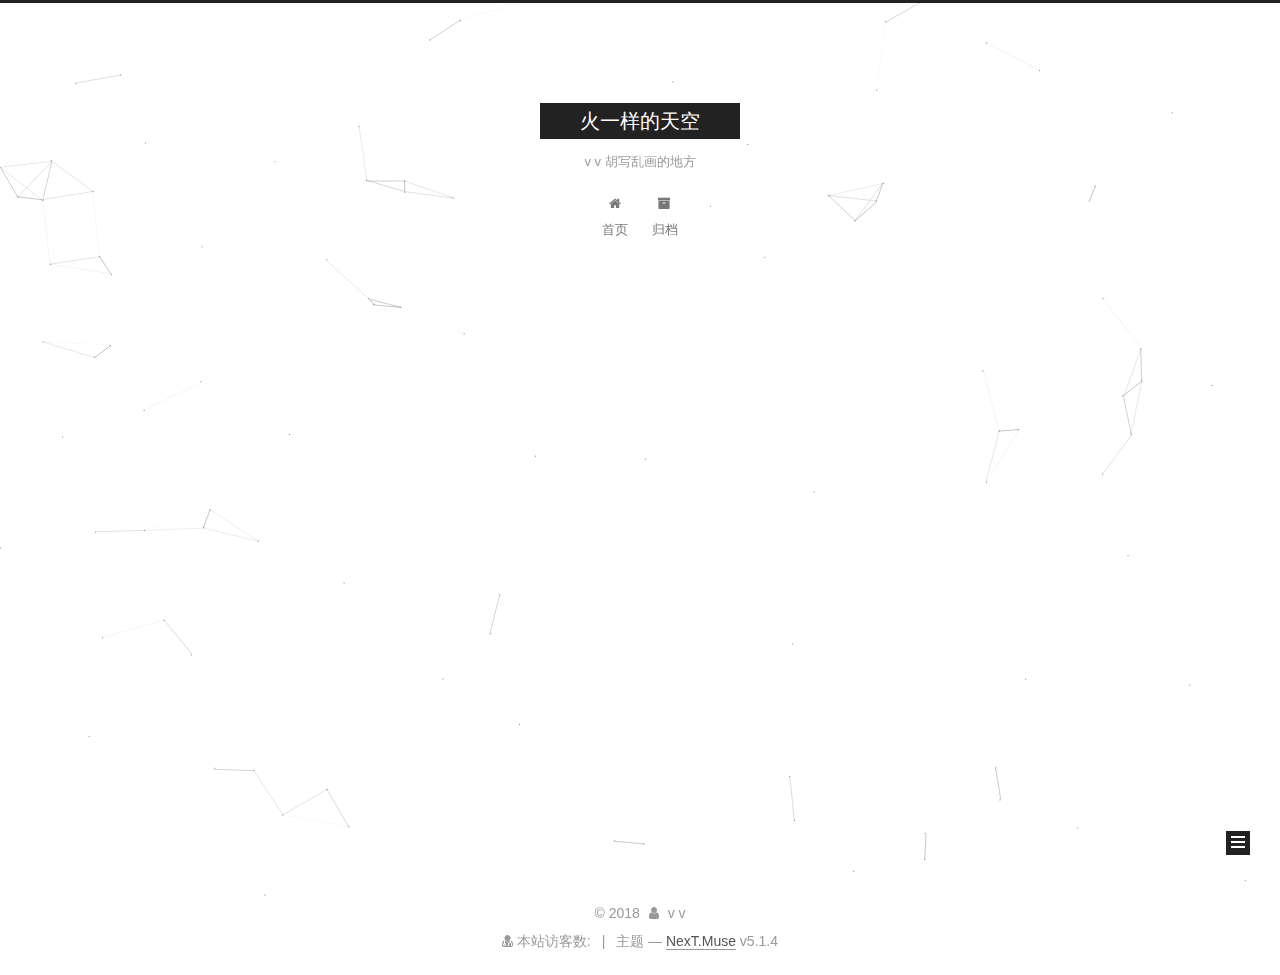
==== commit 3dd77363: "Site updated: 2018-08-27 11:42:23" ====
--- a/archives/index.html
+++ b/archives/index.html
@@ -493,7 +493,6 @@
   本站访客数:<span id="busuanzi_value_site_uv"></span>
 </span>
 </div>
-  <div class="powered-by">由 <a class="theme-link" target="_blank" href="https://hexo.io">Hexo</a> 强力驱动</div>
 
 
 
@@ -548,14 +547,13 @@
   
 
 
-
-
-
-
-
-
-  
-  
+  
+
+
+
+
+
+
 
 
 
@@ -593,12 +591,7 @@
 
   
   
-    <script type="text/javascript" src="/lib/three/three.min.js"></script>
-  
-
-  
-  
-    <script type="text/javascript" src="/lib/three/canvas_sphere.min.js"></script>
+    <script type="text/javascript" src="/lib/canvas-nest/canvas-nest.min.js"></script>
   
 
 
